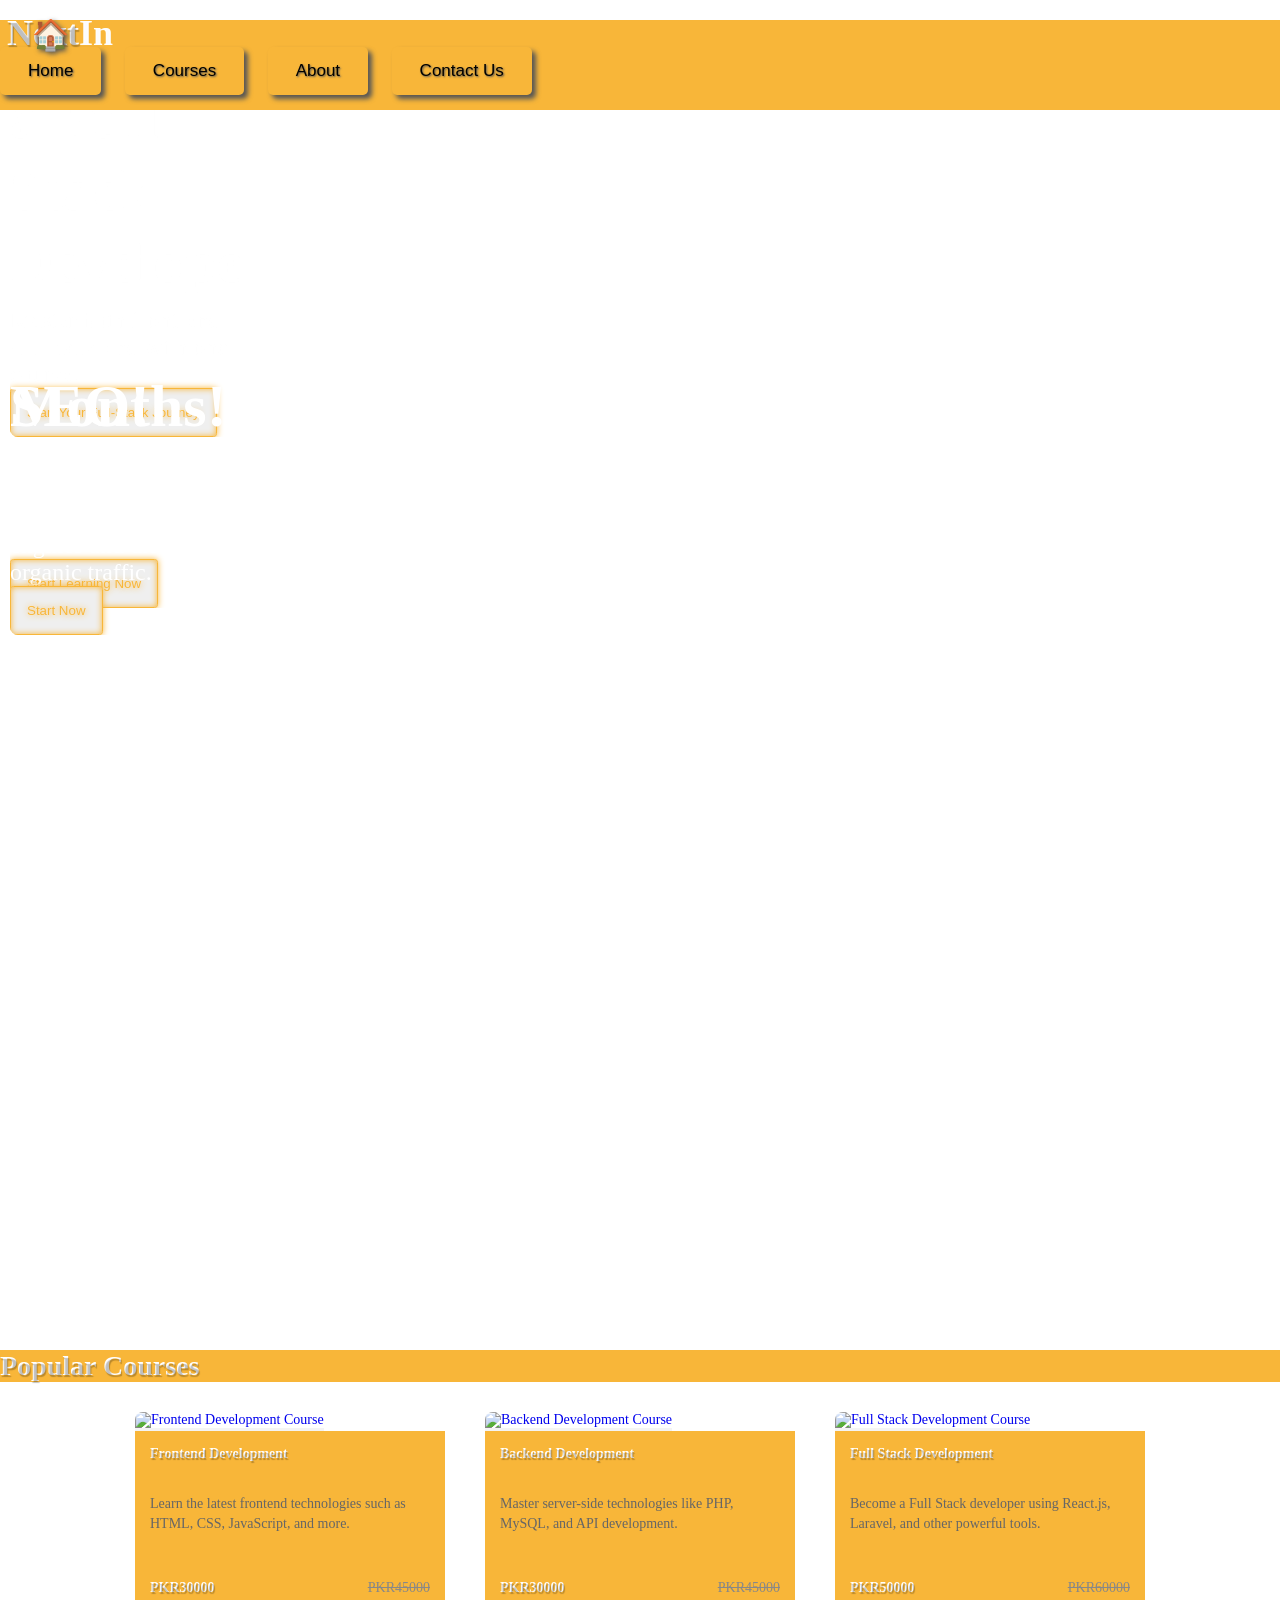
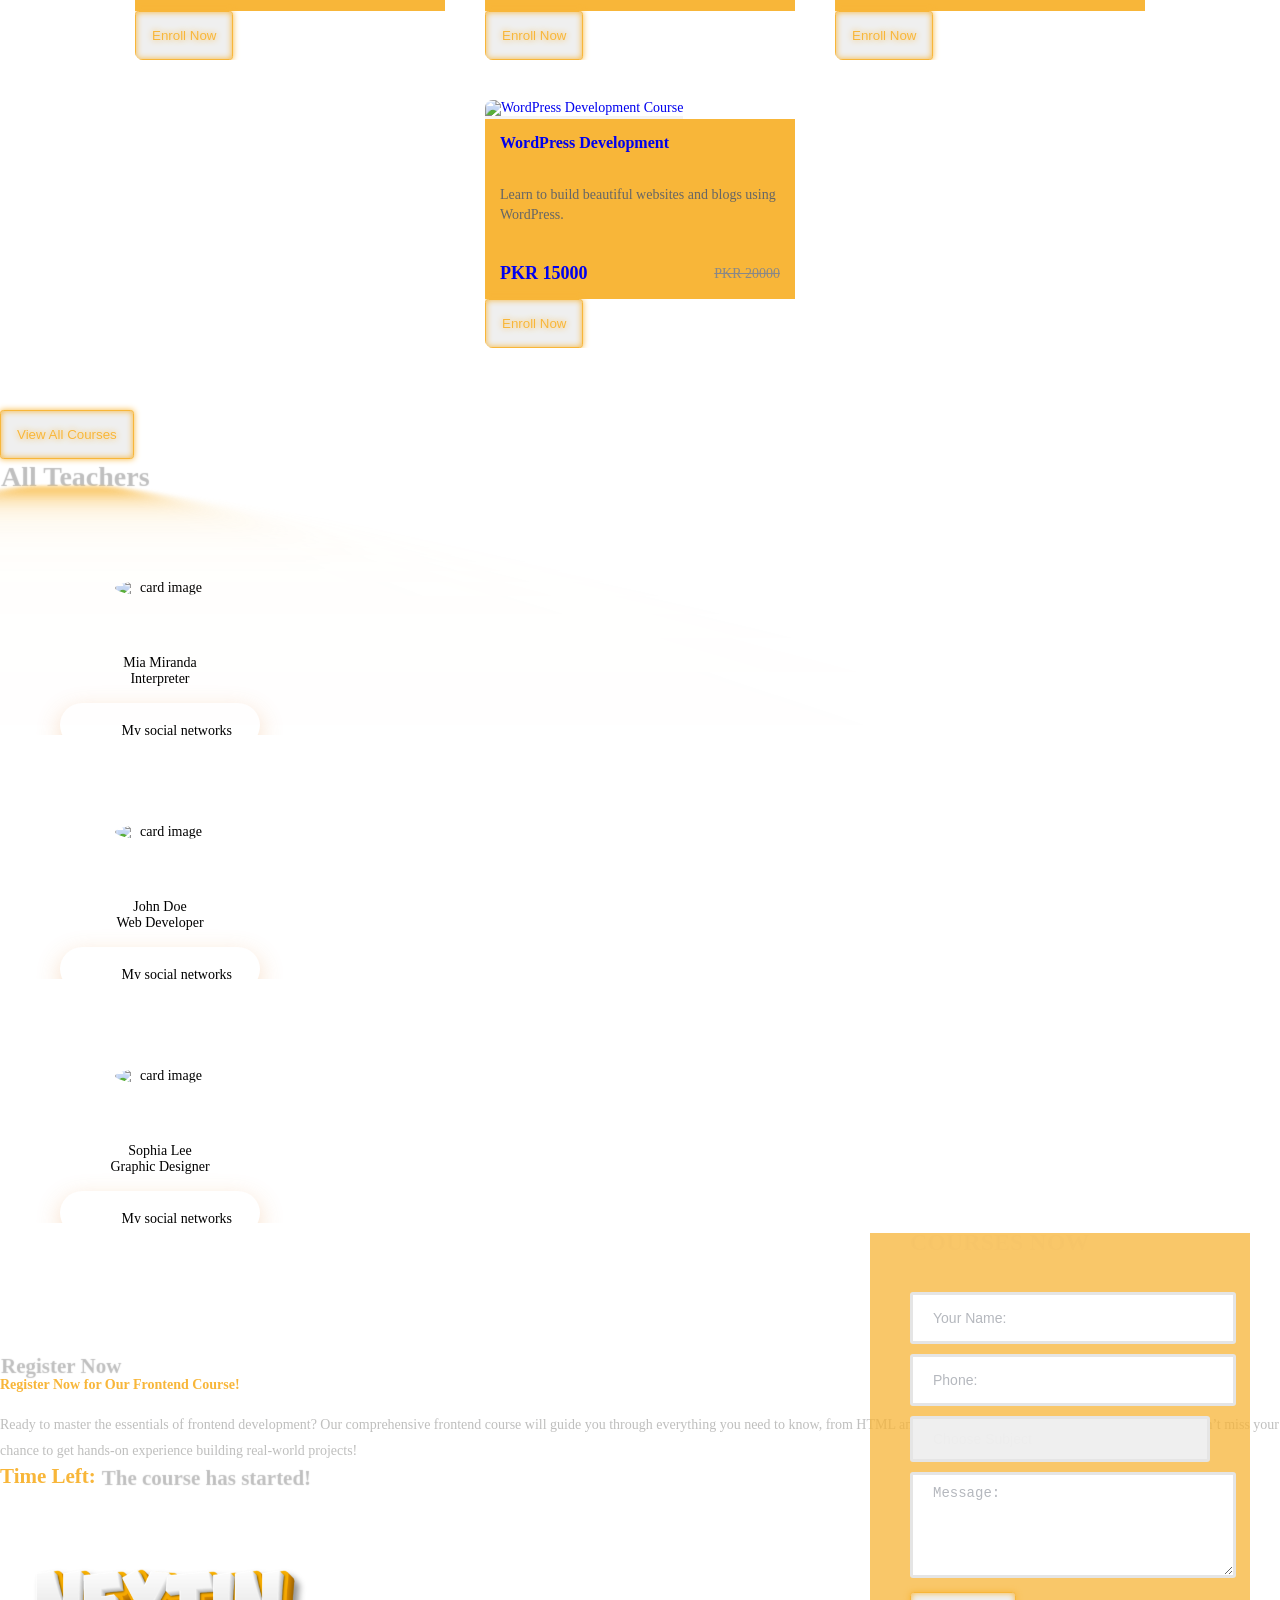
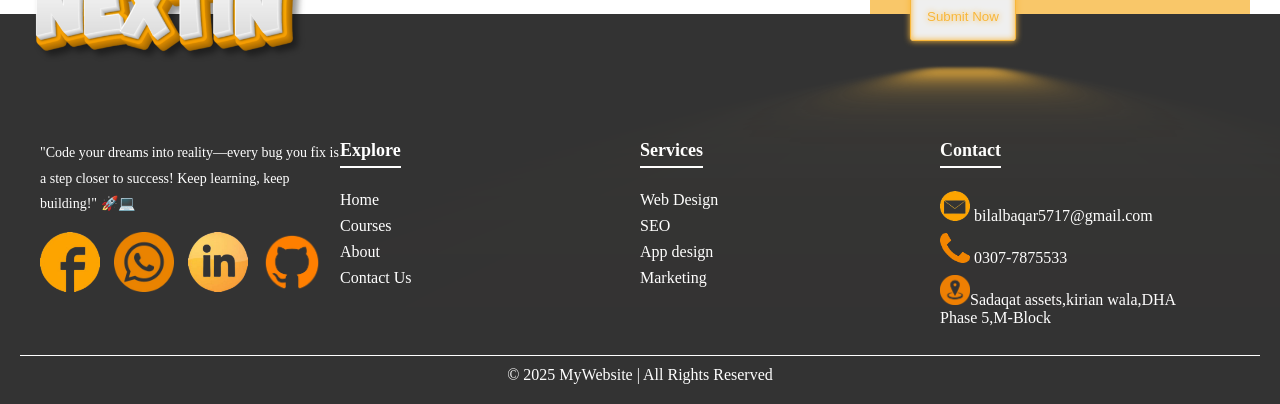
==== index.html @ 983f975b "homepage.by Ahtisham" ====
<!DOCTYPE html>
<html lang="en">
<head>
<title>Unicat</title>
<meta charset="utf-8">
<meta http-equiv="X-UA-Compatible" content="IE=edge">
<meta name="description" content="Unicat project">
<meta name="viewport" content="width=device-width, initial-scale=1">
<link rel="stylesheet" type="text/css" href="styles/bootstrap4/bootstrap.min.css">
<link href="plugins/font-awesome-4.7.0/css/font-awesome.min.css" rel="stylesheet" type="text/css">
<link rel="stylesheet" type="text/css" href="plugins/OwlCarousel2-2.2.1/owl.carousel.css">
<link rel="stylesheet" type="text/css" href="plugins/OwlCarousel2-2.2.1/owl.theme.default.css">
<link rel="stylesheet" type="text/css" href="plugins/OwlCarousel2-2.2.1/animate.css">
<link rel="stylesheet" type="text/css" href="styles/main_styles.css">
<link rel="stylesheet" type="text/css" href="styles/responsive.css">
</head>
<body>

<div class="super_container">
	<div id="preloder">
		<div class="loader"></div>
	</div>
	<!-- Header -->

	<header class="header mt-3 " >

		<!-- Header Content -->
		<div class="header_container">
			<div class="container">
				<div class="row">
					<div class="col">
						<div class="header_content d-flex flex-row align-items-center justify-content-start">
							<div class="logo_container">
								<a href="#">
									<div class="logo_text emboss">Next<span>In</span></div>
								</a>
							</div>
							<nav class="main_nav_contaner ml-auto">
								<div class="container">
									<button class="btn btn-success success show-tooltip">Home</button>
									<button class="btn btn-info info">Courses</button>
									<button class="btn btn-warning text-white warning">About</button>
									<button class="btn btn-danger danger">Contact Us</button>
									</div>
								
								<!-- Hamburger -->

						
								<!-- <div class="shopping_cart contact-btn"><i class="fa fa-phone" aria-hidden="true"></i></div> -->

								<div class="hamburger menu_mm">
									<i class="fa fa-bars menu_mm" aria-hidden="true"></i>
								</div>
							</nav>

						</div>
					</div>
				</div>
			</div>
		</div>		
	</header>
<!-- menu -->
<div class="menu d-flex flex-column align-items-end justify-content-start text-right menu_mm trans_400">
	<div class="menu_close_container"><div class="menu_close"><div></div><div></div></div></div>
	<div class="search">
		<form action="#" class="header_search_form menu_mm">
			<input type="search" class="search_input menu_mm" placeholder="Search" required="required">
			<button class="header_search_button d-flex flex-column align-items-center justify-content-center menu_mm">
				<i class="fa fa-search menu_mm" aria-hidden="true"></i>
			</button>
		</form>
	</div>
	<nav class="menu_nav">
		<ul class="menu_mm">
			<li class="menu_mm"><a href="index.html">Home</a></li>
			<li class="menu_mm"><a href="#">About</a></li>
			<li class="menu_mm"><a href="#">Courses</a></li>
			<li class="menu_mm"><a href="#">Blog</a></li>
			<li class="menu_mm"><a href="#">Page</a></li>
			<li class="menu_mm"><a href="contact.html">Contact</a></li>
		</ul>
	</nav>
</div>
<div class="home ">
	<div class="home_slider_container">
		
		<!-- Home Slider -->
		<div class="owl-carousel owl-theme home_slider">
			
			
			<!-- Home Slider Item -->
			<div class="owl-item">
				<div class="home_slider_background" style=""></div>
				<div class="home_slider_content">
					<div class="container">
						<div class="row">
							<div class="col text-center p-5 card slider-card">
								<div class="home_slider_title">Become a Full-Stack Developer!</div>
								<div class="home_slider_subtitle">Master both front-end and back-end with one course.</div>
								<div class="home_slider_form_container">
									<button class="neon-button">Start Your Full-Stack Journey</button>
								</div>
							</div>
						</div>
					</div>
				</div>
			</div>
			<div class="owl-item">
				<div class="home_slider_background" style=""></div>
				<div class="home_slider_content">
					<div class="container">
						<div class="row">
							<div class="col text-center p-5 card slider-card">
								<div class="home_slider_title">Become a Backend Developer in 3 Months!</div>
								<div class="home_slider_subtitle">Take your coding skills to the next level with our intensive backend development course.</div>
								<div class="home_slider_form_container">
									<button class="neon-button">Start Learning Now</button>
								</div>
							</div>
						</div>
					</div>
				</div>
			</div>
			<div class="owl-item">
				<div class="home_slider_background" style=""></div>
				<div class="home_slider_content">
					<div class="container ">
						<div class="row">
							<div class="col text-center p-5  card slider-card">
								<div class="home_slider_title">Increase Your Website Traffic with SEO!</div>
								<div class="home_slider_subtitle">Learn proven SEO strategies to optimize your website for search engines and drive more organic traffic.</div>
								<div class="home_slider_form_container">
									<button class="neon-button">Start Now</button>
								</div>
							</div>
						</div>
					</div>
				</div>
			</div>
		</div>
	</div>

	<!-- Home Slider Nav -->

	
	
</div>
<div class="twelve d-flex justify-content-center ">
	<h1 class=" m-5 emboss ">Popular Courses</h1>
</div>
<div class="card-wrapper">
	
    <!-- Frontend Development Card -->
    <div class="card card-course ">
      <a href="#">
        <div class="card__image">
          <img src="./images/frontend.jpg" alt="Frontend Development Course">
        </div>
        <div class="card__details">
          <h4 class="emboss">Frontend Development</h4>
          <div class="details__description">
            Learn the latest frontend technologies such as HTML, CSS, JavaScript, and more.
          </div>
          <div class="details__bottom">
            <div class="details__price">
              <h4 class="emboss">PKR30000</h4>  
              <span class="price--old">PKR45000</span>
            </div>
          </div>
        </div>
      </a>
      <div class="card__options">
        <div class="options__wishlist">
          <i class="icon fa fa-heart"></i>
        </div>
      </div>
      <button class="neon-button">Enroll Now</button>
    </div>

    <!-- Backend Development Card -->
    <div class="card card-course">
      <a href="#">
        <div class="card__image">
          <img src="./images/php.jpg" alt="Backend Development Course">
        </div>
        <div class="card__details">
          <h4 class="emboss">Backend Development</h4>
          <div class="details__description">
            Master server-side technologies like PHP, MySQL, and API development.
          </div>
          <div class="details__bottom">
            <div class="details__price">
              <h4 class="emboss">PKR30000</h4>
              <span class="price--old">PKR45000</span>
            </div>
          </div>
        </div>
      </a>
      <div class="card__options">
        <div class="options__wishlist">
          <i class="icon fa fa-heart"></i>
        </div>
      </div>
      <button class="neon-button">Enroll Now</button>
    </div>

    <!-- Full Stack Development Card -->
    <div class="card card-course">
      <a href="#">
        <div class="card__image">
          <img src="./images/laravel2.jpg" alt="Full Stack Development Course">
        </div>
        <div class="card__details">
          <h4 class="emboss">Full Stack Development</h4>
          <div class="details__description">
            Become a Full Stack developer using React.js, Laravel, and other powerful tools.
          </div>
          <div class="details__bottom">
            <div class="details__price">
              <h4 class="emboss">PKR50000</h4>
              <span class="price--old">PKR60000</span>
            </div>
          </div>
        </div>
      </a>
      <div class="card__options">
        <div class="options__wishlist">
          <i class="icon fa fa-heart"></i>
        </div>
      </div>
      <button class="neon-button">Enroll Now</button>
    </div>

    <!-- WordPress Development Card -->
    <div class="card card-course">
      <a href="#">
        <div class="card__image">
          <img src="https://kinsta.com/wp-content/uploads/2018/01/wordpress-lms-plugins-1.png" alt="WordPress Development Course">
        </div>
        <div class="card__details">
          <strong class="details__name">WordPress Development</strong>
          <div class="details__description">
            Learn to build beautiful websites and blogs using WordPress.
          </div>
          <div class="details__bottom">
            <div class="details__price">
              <span class="price">PKR 15000</span>
              <span class="price--old">PKR 20000</span>
            </div>
          </div>
        </div>
      </a>
      <div class="card__options">
        <div class="options__wishlist">
          <i class="icon fa fa-heart"></i>
        </div>
      </div>
      <button class="neon-button">Enroll Now</button>
    </div>
  </div>
  
<br><br>

  <div class="twelve-1 d-flex flex-column justify-content-center align-items-center">
	<button class="neon-button shadow--sunken mx-auto">View All Courses</button><br>
	<h1 class=" m-5 emboss">All Teachers</h1>
</div>
	<!-- Team -->
	<div class="team container d-flex justify-content-center align-items-center flex-wrape">
		
		<!-- Card 1 -->
		<div class="card-profile card" id="card-1">
			<div class="card__border">
				<img src="https://encrypted-tbn0.gstatic.com/images?q=tbn:ANd9GcQoIAQqhuDgSoKEyWwOWsjiPJjmBTekCjuMzQ&s" alt="card image" class="card__img_profile" />
			</div>
			<h3 class="card__name">Mia Miranda</h3>
			<span class="card__profession">Interpreter</span>
			<div class="card__social" id="card-social-1">
				<div class="card__social-control">
					<div class="card__social-toggle" id="card-toggle-1">
						<i class="fa fa-plus"></i>
					</div>
					<span class="card__social-text">My social networks</span>
					<ul class="card__social-list">
						<li><a href="https://www.facebook.com" target="_blank" class="card__social-link">
							<i class="fa fa-facebook"></i>
						</a></li>
						<li><a href="https://www.github.com" target="_blank" class="card__social-link">
							<i class="fa fa-github"></i>
						</a></li>
						<li><a href="https://www.linkedin.com" target="_blank" class="card__social-link">
							<i class="fa fa-linkedin"></i>
						</a></li>
					</ul>
				</div>
			</div>
		</div>
	
		<!-- Card 2 -->
		<div class="card-profile card" id="card-2">
			<div class="card__border">
				<img src="https://encrypted-tbn0.gstatic.com/images?q=tbn:ANd9GcQoIAQqhuDgSoKEyWwOWsjiPJjmBTekCjuMzQ&s" alt="card image" class="card__img_profile" />
			</div>
			<h3 class="card__name">John Doe</h3>
			<span class="card__profession">Web Developer</span>
			<div class="card__social" id="card-social-2">
				<div class="card__social-control">
					<div class="card__social-toggle" id="card-toggle-2">
						<i class="fa fa-plus"></i>
					</div>
					<span class="card__social-text">My social networks</span>
					<ul class="card__social-list">
						<li><a href="https://www.facebook.com" target="_blank" class="card__social-link">
							<i class="fa fa-facebook"></i>
						</a></li>
						<li><a href="https://www.github.com" target="_blank" class="card__social-link">
							<i class="fa fa-github"></i>
						</a></li>
						<li><a href="https://www.linkedin.com" target="_blank" class="card__social-link">
							<i class="fa fa-linkedin"></i>
						</a></li>
					</ul>
				</div>
			</div>
		</div>
	
		<!-- Card 3 -->
		<div class="card-profile card" id="card-3">
			<div class="card__border">
				<img src="https://encrypted-tbn0.gstatic.com/images?q=tbn:ANd9GcQoIAQqhuDgSoKEyWwOWsjiPJjmBTekCjuMzQ&s" alt="card image" class="card__img_profile" />
			</div>
			<h3 class="card__name">Sophia Lee</h3>
			<span class="card__profession">Graphic Designer</span>
			<div class="card__social" id="card-social-3">
				<div class="card__social-control">
					<div class="card__social-toggle" id="card-toggle-3">
						<i class="fa fa-plus"></i>
					</div>
					<span class="card__social-text">My social networks</span>
					<ul class="card__social-list">
						<li><a href="https://www.facebook.com" target="_blank" class="card__social-link">
							<i class="fa fa-facebook"></i>
						</a></li>
						<li><a href="https://www.github.com" target="_blank" class="card__social-link">
							<i class="fa fa-github"></i>
						</a></li>
						<li><a href="https://www.linkedin.com" target="_blank" class="card__social-link">
							<i class="fa fa-linkedin"></i>
						</a></li>
					</ul>
				</div>
			</div>
		</div>
	</div>
		<!-- Counter -->

		<div class="counter mt-4">
			
			<div class="container">
				<div class="row">
					<div class="col-lg-6">
						<div class="counter_content">
							<h2 class="emboss">Register Now</h2>
							<h4 class="counter_title">Register Now for Our Frontend Course!</h4>
							<div class="counter_text">
								<p>Ready to master the essentials of frontend development? Our comprehensive frontend course will guide you through everything you need to know, from HTML and CSS basics to advanced JavaScript techniques.

									Don’t miss your chance to get hands-on experience building real-world projects!</p>
							</div>
		
							<div class="timer-container">
								<div class="timer">
									<h2 class="counter_title">Time Left: <span id="countdown" class="emboss"></span> </h2>
								</div>
							</div>
						</div>
		
					</div>
				</div>
		
				<!-- Counter Form -->
				<div class="counter_form emboss">
					<div class="row fill_height">
						<div class="col fill_height">
							<form class="counter_form_content d-flex flex-column align-items-center justify-content-center" action="#">
								<div class="counter_form_title">Courses Now</div>
								<input type="text" class="counter_input" placeholder="Your Name:" required="required">
								<input type="tel" class="counter_input" placeholder="Phone:" required="required">
								<select name="counter_select" id="counter_select" class="counter_input counter_options">
									<option>Choose Subject</option>
									<option>Frontend(basic)</option>
									<option>Frontend(React.js)</option>
									<option>Backend(Basic)</option>
									<option>Backend(Laravel)</option>
									<option>Database</option>
									<option>Javascript</option>
									<option>Wordpress</option>
									<option>Full-Stack Developement</option>
									<option>Flutter</option>
									<option>Seo</option>
								</select>
								<textarea class="counter_input counter_text_input" placeholder="Message:" required="required"></textarea>
								<button type="submit"  class="neon-button w-100">Submit Now</button>
							</form>
						</div>
					</div>
				</div>
		
			</div>
		</div>
		
	
	<!-- Footer -->

<footer class="footer">
        <div class="logo">
			<img src="./images/logo1.png" alt="">
		</div>

        <div class="footer-container">
            <!-- Logo & Social Media -->
            <div class="footer-column">
             <p>"Code your dreams into reality—every bug you fix is a step closer to success! Keep learning, keep building!" 🚀💻</p>
			 <div class="social-icons d-flex align-items-center">
				<a href="#" class="social-link"><img src="./images/fb-removebg-preview (1).png" alt="" class="social-img"></a>
				<a href="#" class="social-link"><img src="./images/what.png" alt="" class="social-img"></a>
				<a href="#" class="social-link"><img src="./images/linked.png" alt="" class="social-img"></a>
				<a href="#" class="social-link"><img src="./images/git.png" alt="" class="social-img"></a>
			</div>
			
            </div>

            <!-- Explore -->
            <div class="footer-column">
                <h3>Explore</h3>
                <ul>
                    <li><a href="#">Home</a></li>
                    <li><a href="#">Courses</a></li>
                    <li><a href="#">About</a></li>
                    <li><a href="#">Contact Us</a></li>
                </ul>
            </div>

            <!-- Services -->
            <div class="footer-column">
                <h3>Services</h3>
                <ul>
                    <li><a href="#">Web Design</a></li>
                    <li><a href="#">SEO</a></li>
                    <li><a href="#">App design</a></li>
                    <li><a href="#">Marketing</a></li>
                </ul>
            </div>

            <!-- Contact -->
            <div class="footer-column">
                <h3>Contact</h3>
                <ul class="">
                    <li><img src="./images/email-removebg-preview.png" alt="" class="small mx-3 "> bilalbaqar5717@gmail.com</li>
                    <li><img src="./images/203-2038341_phone-png-phone-icon-orange-png.png" alt="" class="small  mx-3"> 0307-7875533</li>
                    <li><img src="./images/207-2072661_jpg-free-stock-location-clipart-office-address-orange-removebg-preview.png" alt="" class="small mx-3 "><span>Sadaqat assets,kirian wala,DHA <br class="br"> Phase 5,M-Block</span></p></li>
                </ul>
            </div>
        </div>

        <div class="footer-bottom">
            © 2025 MyWebsite | All Rights Reserved
        </div>
    </footer>
</div>

<script src="js/jquery-3.2.1.min.js"></script>
<script src="styles/bootstrap4/popper.js"></script>
<script src="styles/bootstrap4/bootstrap.min.js"></script>
<script src="plugins/greensock/TweenMax.min.js"></script>
<script src="plugins/greensock/TimelineMax.min.js"></script>
<script src="plugins/scrollmagic/ScrollMagic.min.js"></script>
<script src="plugins/greensock/animation.gsap.min.js"></script>
<script src="plugins/greensock/ScrollToPlugin.min.js"></script>
<script src="plugins/OwlCarousel2-2.2.1/owl.carousel.js"></script>
<script src="plugins/easing/easing.js"></script>
<script src="plugins/parallax-js-master/parallax.min.js"></script>
<script src="js/custom.js"></script>
<script>
    document.addEventListener("DOMContentLoaded", () => {
        const toggles = document.querySelectorAll(".card__social-toggle");

        toggles.forEach(toggle => {
            toggle.addEventListener("click", () => {
                const cardId = toggle.id.split("-")[2]; // Extract the card number from the toggle's id
                const social = document.getElementById(`card-social-${cardId}`);

                // Toggle the display of the social links
                social.classList.toggle("animation");
            });
        });
    });
</script>
<script>
	// Countdown Timer Script
	const countdownElement = document.getElementById("countdown");

	// Set the date for the course start
	const courseStartDate = new Date("Feb 20, 2025 09:00:00").getTime();

	// Update the countdown every second
	const interval = setInterval(function() {
		const now = new Date().getTime();
		const distance = courseStartDate - now;

		// Time calculations
		const days = Math.floor(distance / (1000 * 60 * 60 * 24));
		const hours = Math.floor((distance % (1000 * 60 * 60 * 24)) / (1000 * 60 * 60));
		const minutes = Math.floor((distance % (1000 * 60 * 60)) / (1000 * 60));
		const seconds = Math.floor((distance % (1000 * 60)) / 1000);

		countdownElement.innerHTML = `${days}d / ${hours}h / ${minutes}m / ${seconds}s`;

		// If the countdown is over, display a message
		if (distance < 0) {
			clearInterval(interval);
			countdownElement.innerHTML = "The course has started!";
		}
	}, 1000);
</script>


</body>
</html>
---- styles/main_styles.css ----
@charset "utf-8";
/* CSS Document */

/******************************

[Table of Contents]

1. Fonts
2. Body and some general stuff
3. Header
	3.1 Top Bar
	3.2 Header Content
	3.3 Logo
	3.4 Main Nav
	3.5 Hamburger
4. Menu
5. Section
6. Home
7. Features
8. Courses
9. Counter
10. Events
11. Team
12. News
13. Newsletter
14. Footer



******************************/
/*********************************
2. Body and some general stuff
*********************************/


:root {
	--primary-new:#ff7025;
	--primary:#ff7025;
	--primary-light: #f8b639;
	--primary-dark:white;
	
	--grey-2:#c3c1c6;
	--grey-3:#b1b1b1;
	--grey-4:#9baacf;
	--white:#fff;
	--gray-fade-1:fade_out($grey-1, 0.1);
	--grey-fade-2: fade_out($grey-2, 0.1);
	--primary: var(--primary);
	--background:var(--grey-1);
}

/* :root {
	--shiny-cta-bg: #000000;
	--shiny-cta-bg-subtle: #1a1818;
	--shiny-cta-fg: #ffffff;
	--shiny-cta-highlight: blue;
	--shiny-cta-highlight-subtle: #8484ff;
	--primary-color:#4626D6;
	--bg-one:hsla(29, 75%, 56%, 0.3);
	--secondary-color:#3680CC;
	--tertiary-color:#545769;
	--bg-color:#F6C461;
  } */

  /* button */
  
@property --gradient-angle {
	syntax: "<angle>";
	initial-value: 0deg;
	inherits: false;
  }
  
  @property --gradient-angle-offset {
	syntax: "<angle>";
	initial-value: 0deg;
	inherits: false;
  }
  
  @property --gradient-percent {
	syntax: "<percentage>";
	initial-value: 5%;
	inherits: false;
  }
  
  @property --gradient-shine {
	syntax: "<color>";
	initial-value: white;
	inherits: false;
  }
  .btn {
    border: none;
    padding: 14px 28px;
    border-radius: 5px;
    font-size: 17px;
    text-shadow: 1px 1px 2px #555;
    margin-right: 20px;
    cursor: pointer;
    position: relative; /* Dit is nodig voor de tooltip */
    box-shadow: 4px 4px 5px #555;
  }
  
  .btn::after,.btn-info::after,.btn-warning::after,.btn-danger::after,.btn-success::after {
    font-size: 30px;
    text-shadow: 2px 2px 5px #555;
    position: absolute;
    bottom: 80%; /* Positioneer boven de knop */
    left: 50%;
    transform: translateX(-50%);
    background-color: none;
    padding: 5px 10px;
    border-radius: 5px;
    white-space: nowrap;
    opacity: 0;
    visibility: hidden;
    transition: opacity 0.3s;
    z-index: 1;
  }

  .btn-success::after {
    content: "🏠";
  }

  .btn-info::after {
    content: "📚";
  }

  .btn-warning::after {
    content: "ℹ️";
  }

  .btn-danger::after {
    content: "📞";
  }


  .btn:hover::after,.btn-info:hover::after,.btn-warning:hover::after,.btn-danger:hover::after,.btn-success:hover::after, .btn.show-tooltip::after {
    opacity: 1;
    visibility: visible;
  }
  
  .btn:hover::after {
    opacity: 1;
    visibility: visible;
  }
  
  .btn {background-color: var(--gray-fade-1);} /* Green */
  .btn:hover {background-color: var(--grey-1);}

  
.neon-button {
	color: var(--primary-light);
	display: inline-block;
	cursor: pointer;
	text-decoration: none;
	border: var(--primary-light) .125em solid;
	padding: 16px;
	border-radius: 0.25em;
	text-shadow: 
	  0 0 0.125em hsl(0 0% 100% / 0.3),
	  0 0 0.45em currentColor;
	box-shadow:
	  inset 0 0 0.5em 0 var(--primary-light),
	  0 0 0.5em 0 var(--primary-light);
	position: relative;
  /*   transition: background-color 100ms linear; */
  }
  
  .neon-button::before {
	pointer-events: none;
	content: '';
	position: absolute;
	background: var(--primary-light);
	top: 120%;
	left: 0;
	width: 100%;
	height: 100%;
	
	transform: perspective(1em) rotateX(40deg) scale(1, 0.35);
	filter: blur(1em);
	opacity: 0.7;
  }
  
  .neon-button:hover, .neon-button:focus {
  /*   background: var(--); */
	text-shadow: none;
  }
  
  .neon-button::after {
	content: '';
	position: absolute;
	top: 0;
	left: 0;
	right: 0;
	bottom: 0;
	box-shadow: 0 0 2em 0.5em var(--primary-light);
	background-color: var(--primary-light);
	z-index: -1;
	opacity: 0;
	transition: opacity 100ms linear;
  }
  
  .neon-button:hover::before, .neon-button:focus::before {
	opacity: 1;
  }
  .neon-button:hover::after, .neon-button:focus::after {
	opacity: 1;
  }
 
  
*
{
	margin: 0;
	padding: 0;
	-webkit-font-smoothing: antialiased;
	-webkit-text-shadow: rgba(0,0,0,.01) 0 0 1px;
	text-shadow: rgba(0,0,0,.01) 0 0 1px;
}
body
{
	font-family: "Baloo Thambi 2", cursive !important;
	font-size: 14px;
	font-weight: 400;
	background-color: var(--background);
}
/* shadow */
.shadow {
	&--outset,
	&--raised,
	&--inset,
	&--sunken,
	&--ridge {
		padding: 1rem 1.5rem;
		background: var(--background);
		cursor: default;
		user-select: none;
		max-width: 100%;

		@media screen and (min-width: 30em) {
			padding: 1rem 3rem;
		}
	}

	&--outset {
		box-shadow: outset-shadow();
	}

	&--raised {
		box-shadow: raised-shadow();
	}

	&--inset {
		box-shadow: inset-shadow();
	}

	&--sunken {
		box-shadow: sunken-shadow();
	}

	&--ridge {
		box-shadow: ridge-shadow();
	}
}
div
{
	display: block;
	position: relative;
	-webkit-box-sizing: border-box;
    -moz-box-sizing: border-box;
    box-sizing: border-box;
}
ul
{
	list-style: none;
	margin-bottom: 0px;
}
p
{
	font-size: 14px;
	line-height: 1.85;
	font-weight: 400;
	color: var(--shiny-cta-fg);
	-webkit-font-smoothing: antialiased;
	-webkit-text-shadow: rgba(0,0,0,.01) 0 0 1px;
	text-shadow: var(--shiny-cta-highlight-subtle);
}

a, a:hover, a:visited, a:active, a:link
{
	text-decoration: none;
	-webkit-font-smoothing: antialiased;
	-webkit-text-shadow: rgba(0,0,0,.01) 0 0 1px;
	text-shadow: rgba(0,0,0,.01) 0 0 1px;
}
p a:active
{
	position: relative;
	color: #FF6347;
}
/* text Modifiers */
.emboss {
	background: var(--white);
	background-clip: text;
	color: transparent;
	text-shadow: rgba(0, 0, 0, 0.25) 1px 2px 1px;
}

.form-control
{
	color: var(--secondary-color);
}
section
{
	display: block;
	position: relative;
	box-sizing: border-box;
}
.clear
{
	clear: both;
}
.clearfix::before, .clearfix::after
{
	content: "";
	display: table;
}
.clearfix::after
{
	clear: both;
}
.clearfix
{
	zoom: 1;
}
.float_left
{
	float: left;
}
.float_right
{
	float: right;
}
.trans_200
{
	-webkit-transition: all 200ms ease;
	-moz-transition: all 200ms ease;
	-ms-transition: all 200ms ease;
	-o-transition: all 200ms ease;
	transition: all 200ms ease;
}
.trans_300
{
	-webkit-transition: all 300ms ease;
	-moz-transition: all 300ms ease;
	-ms-transition: all 300ms ease;
	-o-transition: all 300ms ease;
	transition: all 300ms ease;
}
.trans_400
{
	-webkit-transition: all 400ms ease;
	-moz-transition: all 400ms ease;
	-ms-transition: all 400ms ease;
	-o-transition: all 400ms ease;
	transition: all 400ms ease;
}
.trans_500
{
	-webkit-transition: all 500ms ease;
	-moz-transition: all 500ms ease;
	-ms-transition: all 500ms ease;
	-o-transition: all 500ms ease;
	transition: all 500ms ease;
}
.fill_height
{
	height: 100%;
}
.super_container
{
	width: 100%;
	overflow: hidden;
}
.prlx_parent
{
	overflow: hidden;
}
.prlx
{
	height: 130% !important;
}
.parallax-window
{
    min-height: 400px;
    background: transparent;
}
.nopadding
{
	padding: 0px !important;
}


/* preloader */


#preloder {
	position: fixed;
	width: 100%;
	height: 100%;
	top: 0;
	left: 0;
	z-index: 999999;
	background: var(--shiny-cta-bg);
}

.loader {
	width: 40px;
	height: 40px;
	position: absolute;
	top: 50%;
	left: 50%;
	margin-top: -13px;
	margin-left: -13px;
	border-radius: 60px;
	animation: loader 0.8s linear infinite;
	-webkit-animation: loader 0.8s linear infinite;
}

@keyframes loader {
	0% {
		-webkit-transform: rotate(0deg);
		transform: rotate(0deg);
		border: 4px solid #f44336;
		border-left-color: transparent;
	}
	50% {
		-webkit-transform: rotate(180deg);
		transform: rotate(180deg);
		border: 4px solid #673ab7;
		border-left-color: transparent;
	}
	100% {
		-webkit-transform: rotate(360deg);
		transform: rotate(360deg);
		border: 4px solid #f44336;
		border-left-color: transparent;
	}
}

@-webkit-keyframes loader {
	0% {
		-webkit-transform: rotate(0deg);
		border: 4px solid #f44336;
		border-left-color: transparent;
	}
	50% {
		-webkit-transform: rotate(180deg);
		border: 4px solid #673ab7;
		border-left-color: transparent;
	}
	100% {
		-webkit-transform: rotate(360deg);
		border: 4px solid #f44336;
		border-left-color: transparent;
	}
}
/*********************************
3. Header
*********************************/

.header
{
	position:fixed;
	top: 20px;
	left: 0;
	width: 100%;
	z-index: 100;
	background-color: var(--primary-light);
	box-shadow: 0px 5px 20px var(--bg-one);
	-webkit-transition: all 200ms ease;
	-moz-transition: all 200ms ease;
	-ms-transition: all 200ms ease;
	-o-transition: all 200ms ease;
	transition: all 200ms ease;
}
.header.scrolled
{
	top: -40px;
}

/*********************************
3.1 Top Bar
*********************************/
.top_bar {
	background-color: var(--grey-3);
	padding: 10px 0;
	overflow: hidden;
	width: 100%;
	color:var(--primary);
	
}

/* Marquee content style */
.marquee-content {
	display: inline-flex;
	animation: scroll-left 25s linear infinite;
	white-space: nowrap;
}

/* Animation for scrolling effect */
@keyframes scroll-left {
	from {
		transform: translateX(100%);
	}
	to {
		transform: translateX(-100%);
	}
}

/* Styling for icons and contact text */
.contact-item {
	margin-right: 30px;
	font-size: 18px;
	display: inline-flex;
	align-items: center;
}

.contact-item i {
	margin-right: 10px;
	font-size: 22px;
}

/*********************************
3.2 Header Content
*********************************/

.header_container
{
	width: 100%;
	background: var(--bg-one);
}
.header_content
{
	height: 90px;
	-webkit-transition: all 200ms ease;
	-moz-transition: all 200ms ease;
	-ms-transition: all 200ms ease;
	-o-transition: all 200ms ease;
	transition: all 200ms ease;
}
.header.scrolled .header_content
{
	height: 80px;
}

/*********************************
3.3 Logo
*********************************/

.logo,
.logo_text
{
	display: inline-block;
}
.logo
{
	width: 60px;
	height: 60px;
	-webkit-transition: all 200ms ease;
	-moz-transition: all 200ms ease;
	-ms-transition: all 200ms ease;
	-o-transition: all 200ms ease;
	transition: all 200ms ease;
}
.logo img
{
	max-width: 100%;
}
.logo_text
{
	font-size: 36px;
	font-weight: 700;
	line-height: 0.75;
	vertical-align: middle;
	margin-left: 7px;
	-webkit-transition: all 200ms ease;
	-moz-transition: all 200ms ease;
	-ms-transition: all 200ms ease;
	-o-transition: all 200ms ease;
	transition: all 200ms ease;
}
.logo_text span
{
	color: var(--shiny-cta-bg-subtle);
}
.header.scrolled .logo
{
	width: 40px;
	height: 40px;
}
.header.scrolled .logo_text
{
	font-size: 24px;
}

/*********************************
3.4 Main Nav
*********************************/

.main_nav,
.search_button,
.shopping_cart
{
	display: inline-block;
}
.main_nav li
{
	display: inline-block;
	position: relative;
}
.main_nav li:not(:last-child)
{
	margin-right: 44px;
}
.main_nav li a
{
	font-size: 18px;
	font-weight: 500;
	color: var(--shiny-cta-fg);
	-webkit-transition: all 200ms ease;
	-moz-transition: all 200ms ease;
	-ms-transition: all 200ms ease;
	-o-transition: all 200ms ease;
	transition: all 200ms ease;
}
.main_nav li a:hover,
.main_nav li.active a
{
	color: var(--bg-color);
}
.main_nav li.active::after
{
	display: block;
	position: absolute;
	bottom: -2px;
	left: 0;
	width: 100%;
	height: 2px;
	background: var(--shiny-cta-highlight-subtle);
	content: '';
}
.search_button
{
	margin-left: 46px;
	cursor: pointer;
}
.shopping_cart
{
	margin-left: 23px;
	cursor: pointer;
}
.search_button i,
.shopping_cart i
{
	font-size: 18px;
	color: #181818;
	-webkit-transition: all 200ms ease;
	-moz-transition: all 200ms ease;
	-ms-transition: all 200ms ease;
	-o-transition: all 200ms ease;
	transition: all 200ms ease;
}
.search_button:hover i,
.shopping_cart:hover i
{
	color: #14bdee;
}
.header_search_form
{
	display: block;
	position: relative;
	width: 40%;
}
.header_search_container
{
	position: absolute;
	bottom: 0px;
	left: 0px;
	width: 100%;
	background: #14bdee;
	z-index: -1;
	opacity: 0;
	-webkit-transition: all 400ms ease;
	-moz-transition: all 400ms ease;
	-ms-transition: all 400ms ease;
	-o-transition: all 400ms ease;
	transition: all 400ms ease;
}
.header_search_container.active
{
	bottom: -73px;
	opacity: 1;
}
.header_search_content
{
	width: 100%;
	height: 73px;
}
.search_input
{
	width: 100%;
	height: 40px;
	border: none;
	outline: none;
	padding-left: 20px;
}
.header_search_button
{
	position: absolute;
	top: 0;
	right: 0;
	width: 40px;
	height: 100%;
	border: none;
	outline: none;
	cursor: pointer;
}

/*********************************
3.5 Hamburger
*********************************/

.hamburger_container
{

}
.hamburger
{
	display: none;
	cursor: pointer;
}
.hamburger i
{
	font-size: 20px;
	color: var(--primary-light);
	-webkit-transition: all 200ms ease;
	-moz-transition: all 200ms ease;
	-ms-transition: all 200ms ease;
	-o-transition: all 200ms ease;
	transition: all 200ms ease;
}
.hamburger:hover i
{
	color: var(--shiny-cta-bg-subtle);
}

/*********************************
4. Menu
*********************************/

.menu
{
	position: fixed;
	top: 0;
	right: -400px;
	width: 400px;
	height: 100vh;
	background: var(--background);
	z-index: 101;
	padding-right: 60px;
	padding-top: 87px;
	padding-left: 50px;
}
.menu .logo a
{
	color: var(--primary-dark);
}
.menu.active
{
	right: 0;
}
.menu_close_container
{
	position: absolute;
	top: 30px;
	right: 60px;
	width: 18px;
	height: 18px;
	transform-origin: center center;
	-webkit-transform: rotate(45deg);
	-moz-transform: rotate(45deg);
	-ms-transform: rotate(45deg);
	-o-transform: rotate(45deg);
	transform: rotate(45deg);
	cursor: pointer;
}
.menu_close
{
	width: 100%;
	height: 100%;
	transform-style: preserve-3D;
}
.menu_close div
{
	width: 100%;
	height: 2px;
	background: var(--primary-dark);
	top: 8px;
	-webkit-transition: all 200ms ease;
	-moz-transition: all 200ms ease;
	-ms-transition: all 200ms ease;
	-o-transition: all 200ms ease;
	transition: all 200ms ease;
}
.menu_close div:last-of-type
{
	-webkit-transform: rotate(90deg) translateX(-2px);
	-moz-transform: rotate(90deg) translateX(-2px);
	-ms-transform: rotate(90deg) translateX(-2px);
	-o-transform: rotate(90deg) translateX(-2px);
	transform: rotate(90deg) translateX(-2px);
	transform-origin: center;
}
.menu_close:hover div
{
	background: red;
}
.menu .logo
{
	margin-bottom: 60px;
}
.menu_nav ul li
{
	margin-bottom: 9px;
}
.menu_nav ul li a
{
	font-size: 14px;
	text-transform: uppercase;
	color: #ff4c00;
	font-weight: 700;
	letter-spacing: 0.1em;
	-webkit-transition: all 200ms ease;
	-moz-transition: all 200ms ease;
	-ms-transition: all 200ms ease;
	-o-transition: all 200ms ease;
	transition: all 200ms ease;
}
.menu_nav ul li a:hover
{
	color: #f8b639;
}
.menu .search
{
	width: 100%;
	margin-bottom: 67px;
}
.search
{
	display: inline-block;
	width: 400px;
	-webkit-transform: translateY(2px);
	-moz-transform: translateY(2px);
	-ms-transform: translateY(2px);
	-o-transform: translateY(2px);
	transform: translateY(2px);
}
.menu .header_search_form
{
	width: 100%;
}
.search form
{
	position: relative;
}
.menu .search_input
{
	width: 100%;
	height: 40px;
	background: rgba(0,0,0,0.1);
	border-radius: 3px;
	border: none;
	outline: none;
	padding-left: 15px;
	color: var(--primary-dark);
}
.menu .search_input::-webkit-input-placeholder
{
	font-size: 14px !important;
	font-weight: 400 !important;
	color: rgba(0,0,0,0.4) !important;
}
.menu .search_input:-moz-placeholder
{
	font-size: 14px !important;
	font-weight: 400 !important;
	color: rgba(0,0,0,0.4) !important;
}
.menu .search_input::-moz-placeholder
{
	font-size: 14px !important;
	font-weight: 400 !important;
	color: rgba(0,0,0,0.4) !important;
} 
.menu .search_input:-ms-input-placeholder
{ 
	font-size: 14px !important;
	font-weight: 400 !important;
	color: rgba(0,0,0,0.4) !important;
}
.menu .search_input::input-placeholder
{


	font-size: 14px !important;
	font-weight: 400 !important;
	color: rgba(0,0,0,0.4) !important;
}

/*********************************
5. Section
*********************************/

.section_title_container
{
	max-width: 600px;
	margin: 0 auto;
}
.section_title
{
	line-height: 1.2;
}
.section_subtitle
{
	line-height: 1.85;
	margin-top: 14px;
}
.section_background
{
	position: absolute;
	top: 0;
	left: 0;
	width: 100%;
	height: 100%;
}

/* banner */

.home
{
	width: 100%;
	height: 150vh;
	
}
.home_slider_container
{
	width: 100%;
	height: 100%;
}
.home_slider
{
	width: 100%;
	height: 100%;
	background-image: url("https://wallpaperaccess.com/full/3239480.jpg");
background-size: contain;
background-repeat: no-repeat;
}
.home_slider_content
{
	position: absolute;
	top: 41%;
	left: 0;
	width: 100%;
	height: auto;
}
.home_slider_title
{
	font-size: 60px;
	font-weight: 700;
	line-height: 1.2;
	color: var(--primary-dark);
}
.home_slider_subtitle
{
	font-size: 24px;
	color: white;
	margin-top: 9px;
}

/*********************************
8. Courses
*********************************/

.card-wrapper {
	display: flex;
	gap: 20px;
	justify-content: center;
	padding: 20px;
	flex-wrap: wrap;
	background-size: cover;
	background-image: url("https://c8.alamy.com/comp/2B6Y2PE/abstract-yellow-technology-background-binary-computer-code-programming-coding-hacker-concept-2B6Y2PE.jpg");
	
	background-attachment: fixed;
  }
  
  .card {
	width: 230px;
	background-color: var(--grey-1) ;
	box-shadow: 5px 4px 12px var(--primary) inset;
	border-radius: 8px;
	overflow: hidden;
	margin-left: 10px;
	position: relative;
	transition: transform 0.3s ease, box-shadow 0.3s ease;
	margin: 10px;
	text-shadow:  3px 4px var(--primary-light);
  }
  
  .card:hover {
	transform: translateY(-5px);
	box-shadow: 0 8px 20px var(--primary-light);
  }
  
  .card__image img {
	width: 100%;
	height: 130px;
	object-fit: cover;
	border-bottom: 3px solid #f4f4f4;
  }
  .card-course{
	width: 25%;
  }
  .card__details {
	padding: 15px;
	display: flex;
	flex-direction: column;
	justify-content: space-between;
	background-color: var(--primary-light);
	height: 180px;
  }
  
  .details__name {
	font-size: 16px;
	font-weight: 600;
	color: var(--primary);
	margin-bottom: 10px;
  }
  
  .details__description {
	font-size: 14px;
	color: #666;
	margin-bottom: 15px;
	line-height: 1.4;
  }
  
  .details__price {
	display: flex;
	justify-content: space-between;
	align-items: center;
  }
  
  .price {
	font-size: 18px;
	color: var(--shiny-cta-highlight);
	font-weight: bold;
  }
  
  .price--old {
	font-size: 14px;
	color: #888;
	text-decoration: line-through;
  }
  
  .card__options {
	position: absolute;
	top: 10px;
	right: 10px;
	z-index: 1;
  }
  
  .options__wishlist {
	position: relative;
	cursor: pointer;
  }
  
  .icon {
	font-size: 20px;
	color: #ff4d4d;
	transition: color 0.3s ease;
  }
  
  .options__wishlist.active .icon {
	color: #ff0000;
  }
  .twelve{
	background-color: #f8b639;
  }
  .card card-course{
	background-color: #ffb600;
  }
 
  
/* Register Now Form */


/*********************************
11. Team
*********************************/
  .team{
	flex-wrap: wrap;
  }

  .card-profile {
	position: relative;
	width: 300px;
	background-color: var(--shiny-cta-bg-subtle);
	padding: 2rem 2rem 3rem;
	border-radius: 1.5rem;
	text-align: center;
	color: var(--shiny-cta-fg);
	box-shadow: 0 4px 16px var(--shiny-cta-highlight-subtle);
  }
  
  .card__img_profile {
	width: 96px;
	border-radius: 50%;
	margin: 10px;
  }
  
  .card__border {
	width: 110px;
	height: 110px;
	border: 2px solid var(--first-color);
	border-radius: 50%;
	display: grid;
	place-items: center;
	margin: 0 auto 0.75rem;
  }
  
  .card__name {
	color: var(--first-color);
	font-size: var(--h3-font-size);
	font-weight: 500;
  }
  
  .card__profession {
	color: var(--text-color);
	font-size: var(--smaller-font-size);
	font-weight: 500;
  }
  
  .card__social {
	width: 200px;
	background-color: var(--first-color);
	padding: 0.75rem;
	border-radius: 3rem;
	text-align: initial;
	box-shadow: 0 8px 24px hsla(29, 75%, 56%, 0.3);
	position: absolute;
	left: 0;
	right: 0;
	bottom: -0.75rem;
	margin: 0 auto;
	overflow: hidden;
	transform-origin: 18px 17px;
  }
  
  .card__social-control {
	position: relative;
	transform-origin: 18px 18px;
	transition: transform 0.45s ease;
	transform: rotate(0);
  }
  
  .card__social-toggle {
	display: inline-flex;
	background-color: var(--black-color);
	color: var(--first-color);
	font-size: 1.25rem;
	padding: 0.5rem;
	border-radius: 50%;
	cursor: pointer;
	position: relative;
	z-index: 10;
  }
  
  .card__social-text {
	display: block;
	color: var(--black-color);
	font-size: var(--smaller-font-size);
	font-weight: 500;
  }
  
  .card__social-list {
	display: inline-flex;
	column-gap: 0.75rem;
	transform: rotate(135deg);
	transform-origin: 18px 17px;
  }
  
  .card__social-link {
	display: inline-flex;
	background-color: var(--first-color-light);
	color: var(--black-color);
	font-size: 1.25rem;
	padding: 6px;
	border-radius: 50%;
  }
  
  .card__social-text,
  .card__social-list {
	position: absolute;
	top: 0;
	left: 0;
	right: 0;
	padding-left: 3.1rem;
  }
  
  .card__social-text {
	top: 0.5rem;
  }
  
  /* Rotate social */
  .animation .card__social-control {
	transform: rotate(-135deg);
  }
  
  /* Up animation */
  .card__social.animation {
	animation: up-animation 1s ease-in-out forwards;
  }
  
  @keyframes up-animation {
	0%,
	100% {
	  transform: rotate(0);
	}
	50%,
	60% {
	  transform: rotate(-3deg);
	}
	88% {
	  transform: rotate(1deg);
	}
  }
  
  /* Down animation */
  .card__social.down-animation {
	animation: down-animation 1s ease-in-out forwards;
  }
  
  @keyframes down-animation {
	0%,
	100% {
	  transform: rotate(0);
	}
	50%,
	60% {
	  transform: rotate(6deg);
	}
	0%,
	88% {
	  transform: rotate(-1deg);
	}
  }
  
/*********************************
12. News
*********************************/

.news
{
	width: 100%;
	padding-top: 93px;
	padding-bottom: 100px;
	background: #FFFFFF;
}
.news_row
{
	margin-top: 55px;
}
.news_post_large_container
{
	padding-right: 30px;
}
.news_post_large
{
	width: 100%;
}
.news_post_image
{
	width: 100%;
	border-radius: 6px;
	overflow: hidden;
}
.news_post_image img
{
	max-width: 100%;
}
.news_post_large_title
{
	margin-top: 23px;
}
.news_post_large_title a
{
	font-size: 20px;
	font-weight: 700;
	color: #384158;
	line-height: 1.4;
	-webkit-transition: all 200ms ease;
	-moz-transition: all 200ms ease;
	-ms-transition: all 200ms ease;
	-o-transition: all 200ms ease;
	transition: all 200ms ease;
}
.news_post_large_title a:hover
{
	color: #14bdee;
}
.news_post_meta
{
	margin-top: 11px;
}
.news_post_meta ul li
{
	display: inline-block;
	position: relative;
}
.news_post_meta ul li:not(:last-of-type)::after
{
	display: inline-block;
	position: relative;
	content: '|';
	margin-left: 14px;
	margin-right: 11px;
}
.news_post_meta ul li a
{
	font-size: 14px;
	font-weight: 400;
	color: #b5b8be;
	text-transform: uppercase;
	-webkit-transition: all 200ms ease;
	-moz-transition: all 200ms ease;
	-ms-transition: all 200ms ease;
	-o-transition: all 200ms ease;
	transition: all 200ms ease;
}
.news_post_meta ul li a:hover
{
	color: #14bdee;
}
.news_post_text
{
	margin-top: 13px;
}
.news_post_link
{
	margin-top: 19px;
}
.news_post_link a
{
	font-size: 14px;
	font-weight: 400;
	text-transform: uppercase;
	color: #384158;
	text-decoration: underline;
	-webkit-transition: all 200ms ease;
	-moz-transition: all 200ms ease;
	-ms-transition: all 200ms ease;
	-o-transition: all 200ms ease;
	transition: all 200ms ease;
}
.news_post_link a:hover
{
	color: #14bdee;
}
.news_posts_small
{
	margin-top: -6px;
}
.news_post_small:not(:last-child)
{
	padding-bottom: 31px;
	border-bottom: solid 1px #e5e5e5;
}
.news_post_small:not(:first-child)
{
	padding-top: 29px;
}
.news_post_small_title a
{
	font-size: 18px;
	font-weight: 700;
	line-height: 1.55;
	color: #384158;
	-webkit-transition: all 200ms ease;
	-moz-transition: all 200ms ease;
	-ms-transition: all 200ms ease;
	-o-transition: all 200ms ease;
	transition: all 200ms ease;
}
.news_post_small_title a:hover
{
	color: #14bdee;
}

/*********************************
13. Newsletter
*********************************/

.newsletter
{
	width: 100%;
}
.newsletter_background
{
	position: absolute;
	top: 0;
	left: 0;
	width: 100%;
	height: 100%;
}
.newsletter_container
{
	width: 100%;
	height: 120px;
}
.newsletter_title
{
	font-size: 20px;
	font-weight: 700;
	text-transform: uppercase;
	color: #FFFFFF;
}
.newsletter_subtitle
{
	font-size: 14px;
	font-weight: 400;
	color: #FFFFFF;
	margin-top: 6px;
}
.newsletter_form_container
{
	width: 450px;
	padding-left: 20px;
}
.newsletter_form
{
	display: block;
	position: relative;
	width: 100%;
}
.newsletter_input
{
	width: calc(100% - 136px);
	height: 40px;
	background: rgba(255,255,255,0.4);
	border: none;
	outline: none;
	padding-left: 20px;
	color: #FFFFFF;
	border-top-left-radius: 3px;
	border-bottom-left-radius: 3px;
}
.newsletter_input::-webkit-input-placeholder
{
	font-size: 14px !important;
	font-weight: 400 !important;
	color: #FFFFFF !important;
}
.newsletter_input:-moz-placeholder
{
	font-size: 14px !important;
	font-weight: 400 !important;
	color: #FFFFFF !important;
}
.newsletter_input::-moz-placeholder
{
	font-size: 14px !important;
	font-weight: 400 !important;
	color: #FFFFFF !important;
} 
.newsletter_input:-ms-input-placeholder
{ 
	font-size: 14px !important;
	font-weight: 400 !important;
	color: #FFFFFF !important;
}
.newsletter_input::input-placeholder
{
	font-size: 14px !important;
	font-weight: 400 !important;
	color: #FFFFFF !important;
}
.newsletter_button
{
	width: 136px;
	height: 40px;
	background: #FFFFFF;
	border-radius: 3px;
	border: none;
	outline: none;
	cursor: pointer;
	font-size: 14px;
	text-transform: uppercase;
	color: #14bdee;
	font-weight: 500;
	letter-spacing: 0.1em;
}


/*********************************
10. Counter
*********************************/

.counter
{
	width: 100%;
	z-index: 2;
	background-image:url(https://wallpaperaccess.com/full/1526011.jpg) ;
	background-position: center;
	background-size: cover;
	background-repeat: no-repeat;
	background-attachment: fixed;
}

.counter_text{
	color: #bfbfbe;
}
.counter_content
{
	padding-top: 119px;
	padding-bottom: 125px;
}
.counter_title
{
	color: #f8b639;
	font-weight: 700;
}
.counter_text
{
	margin-top: 19px;
}
.counter_text p
{
	color: var(--shiny-cta-highlight);
}

.counter_form
{
	position: absolute;
	top: 0;
	right: 30px;
	width: 380px;
	height: 100%;
	background: #f8b539c1;
	padding-left: 40px;
	padding-right: 40px;
	box-shadow: var(--grey-fade-2);
}
.counter_form_content
{
	display: block;
	position: relative;
	width: 100%;
	height: 100%;
}
.counter_form_title
{
	font-size: 24px;
	font-weight: 700;
	color: var(--shiny-cta-bg-subtle);
	text-transform: uppercase;
	line-height: 0.75;
	margin-bottom: 41px;
}
.counter_input
{
	width: 100%;
	height: 46px;
	border: solid 3px #e5e5e5;
	border-radius: 3px;
	padding-left: 20px;
	outline: none;
	color: var(--shiny-cta-bg-subtle);
	font-size: 14px;
}
.counter_input:not(:last-child)
{
	margin-bottom: 10px;
}
.counter_text_input
{
	height: 90px;
	padding-top: 10px;
}
.counter_options
{
	position: relative;
	-webkit-appearance: none;
    -moz-appearance: none;
    -ms-appearance: none;
    -o-appearance: none;
    appearance: none;
    -webkit-box-shadow: 0px 0px 0px rgba(0, 0, 0, 0);
	-webkit-user-select: none;
	background-image: url(../images/down.png);
	background-position: center right;
	background-repeat: no-repeat;
}
.counter_input::-webkit-input-placeholder,
.counter_text_input::-webkit-input-placeholder
{
	font-size: 14px !important;
	font-weight: 400 !important;
	color: #b5b8be !important;
}
.counter_input:-moz-placeholder,
.counter_text_input:-moz-placeholder
{
	font-size: 14px !important;
	font-weight: 400 !important;
	color: #b5b8be !important;
}
.counter_input::-moz-placeholder,
.counter_text_input::-moz-placeholder
{
	font-size: 14px !important;
	font-weight: 400 !important;
	color: #b5b8be !important;
} 
.counter_input:-ms-input-placeholder,
.counter_text_input:-ms-input-placeholder
{ 
	font-size: 14px !important;
	font-weight: 400 !important;
	color: #b5b8be !important;
}
.counter_input::input-placeholder,
.counter_text_input::input-placeholder
{
	font-size: 14px !important;
	font-weight: 400 !important;
	color: #b5b8be !important;
}

/*********************************
14. Footer
*********************************/





.footer {
	position: relative;
	background: #333;
	color: white;
	padding: 0px 20px 20px;
	font-size: 16px;
	height: 50v;
}



.footer-container {
	display: flex;
	justify-content: space-between;
	flex-wrap: wrap;
	max-width: 1200px;
	margin: auto;
}

.footer-column {
	flex: 1;
	min-width: 200px;
	
}

.footer h3 {
	margin-bottom: 15px;
	font-size: 18px;
	border-bottom: 2px solid #fff;
	display: inline-block;
	padding-bottom: 5px;
}

.footer ul {
	list-style: none;
	padding: 0;
}

.footer ul li {
	margin: 8px 0;
}

.footer ul li a {
	color: white;
	text-decoration: none;
	transition: 0.3s;
}

.footer ul li a:hover {
	text-decoration: underline;
}

.social-icons {
	margin-top: 15px;
}

.social-icons a {
	color: white;
	margin-right: 10px;
	font-size: 20px;
	text-decoration: none;
}

.footer-bottom {
	text-align: center;
	margin-top: 20px;
	border-top: 1px solid #fff;
	padding-top: 10px;
}
.logo{
	width: 300px;
	position: relative;
	z-index: 99;
	bottom: 60px;
	
}
.social-img{
	width: 60px;
	height: 60px;
}
.social-link{
	width: 60px;
	height: 60px;
}
.small{
	height: 30px;
	width: 30px;
	
}
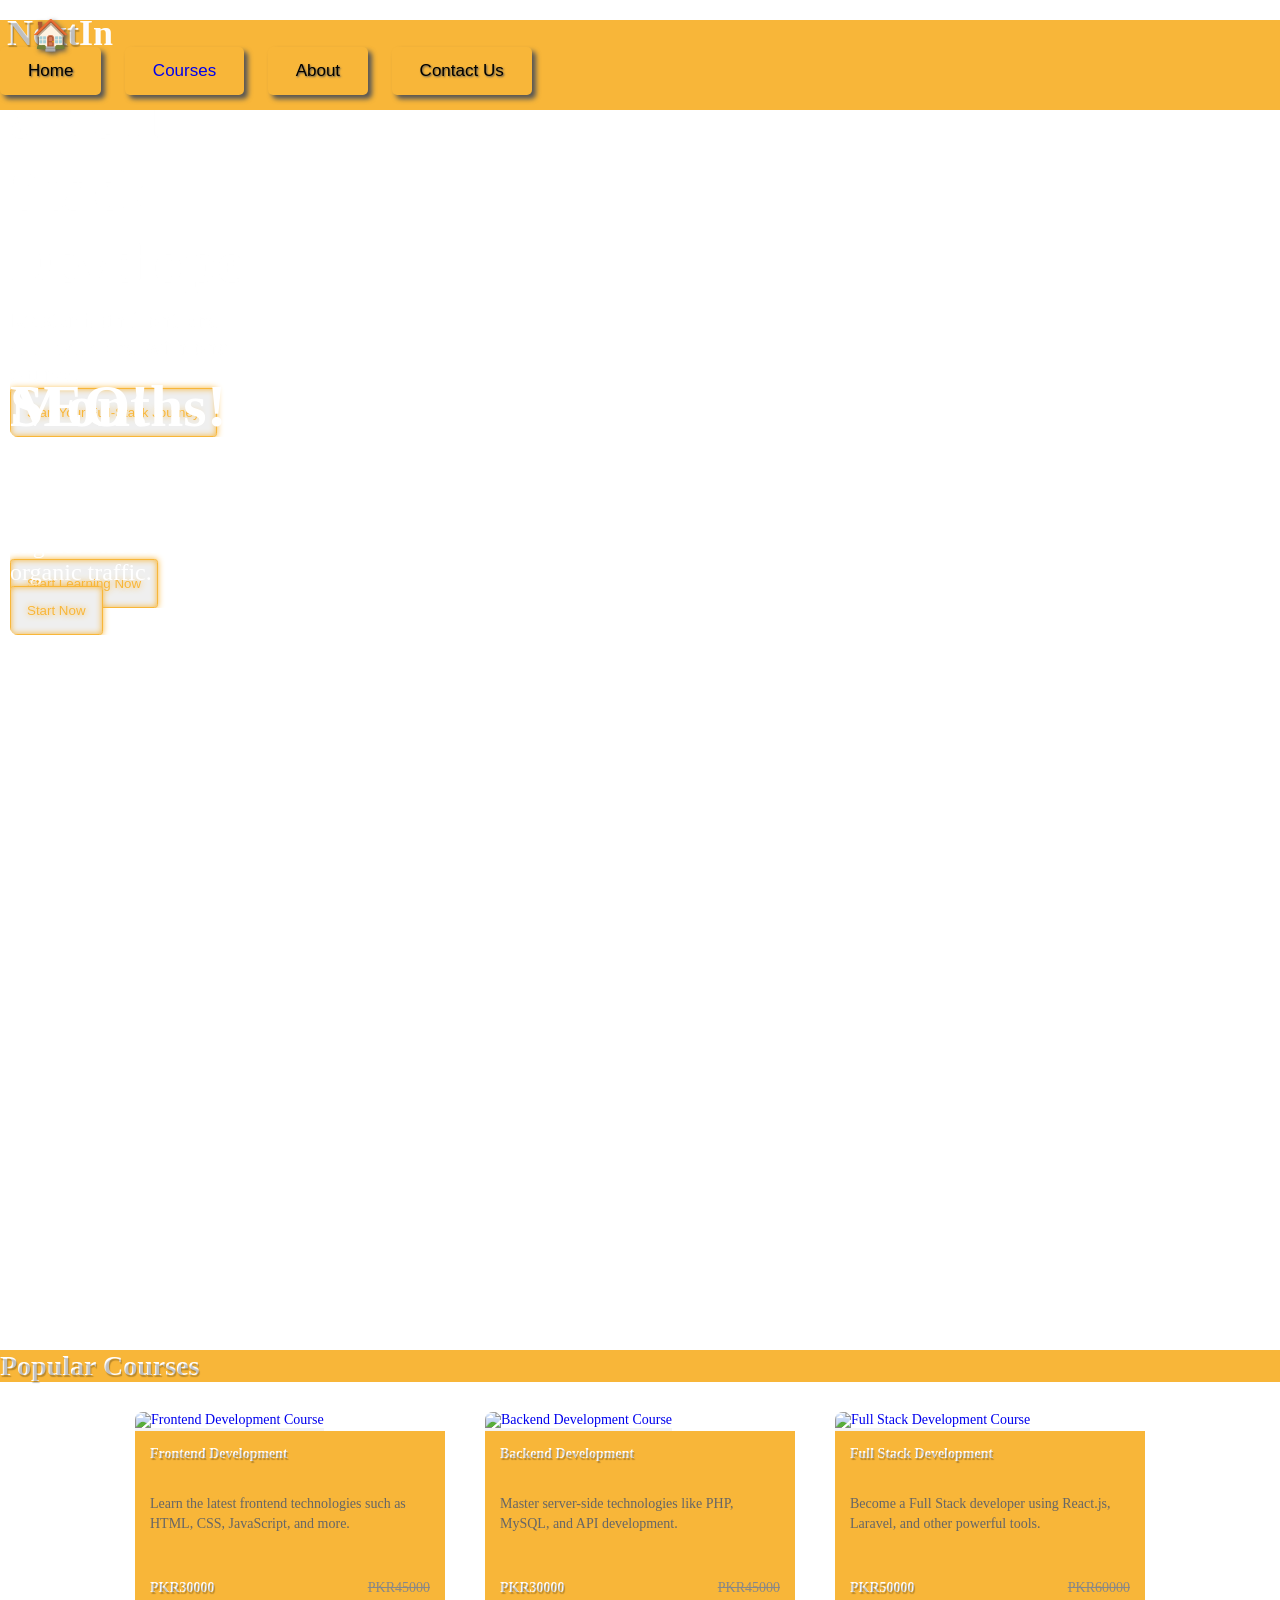
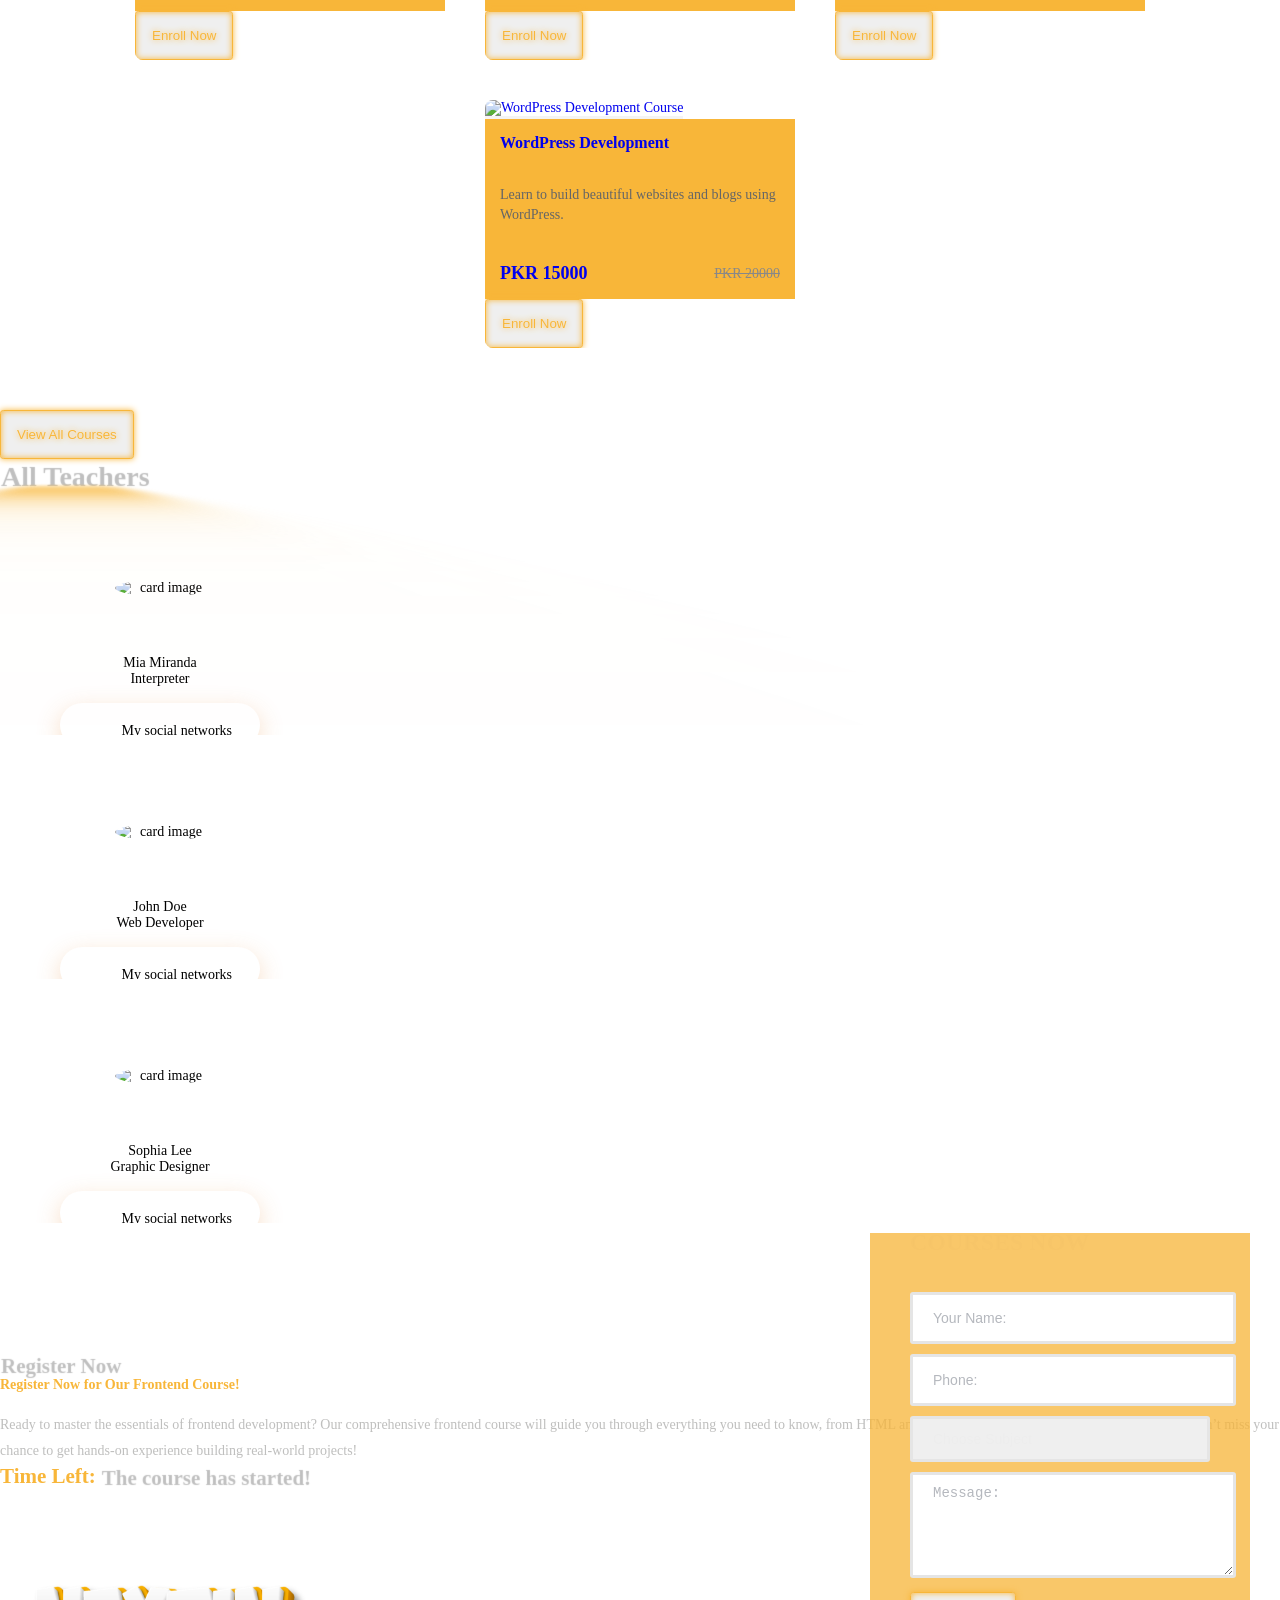
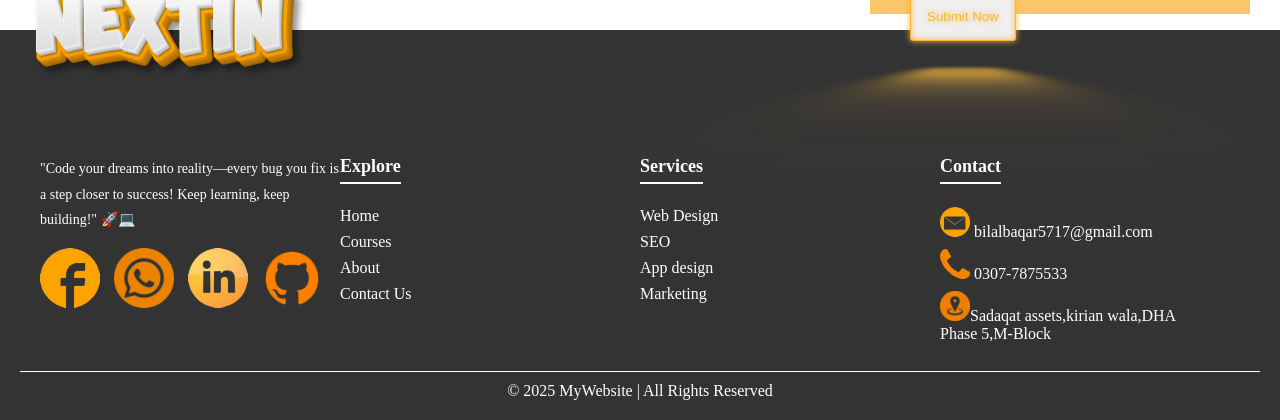
==== commit 20add99d: "commit images changes background change and mobile view" ====
--- a/index.html
+++ b/index.html
@@ -38,7 +38,7 @@
 							<nav class="main_nav_contaner ml-auto">
 								<div class="container">
 									<button class="btn btn-success success show-tooltip">Home</button>
-									<button class="btn btn-info info">Courses</button>
+									<button class="btn btn-info info"><a href="./courses.html">Courses</a></button>
 									<button class="btn btn-warning text-white warning">About</button>
 									<button class="btn btn-danger danger">Contact Us</button>
 									</div>
--- a/styles/main_styles.css
+++ b/styles/main_styles.css
@@ -1659,6 +1659,7 @@
 	padding: 0px 20px 20px;
 	font-size: 16px;
 	height: 50v;
+	margin-top: 16px;
 }
 
 
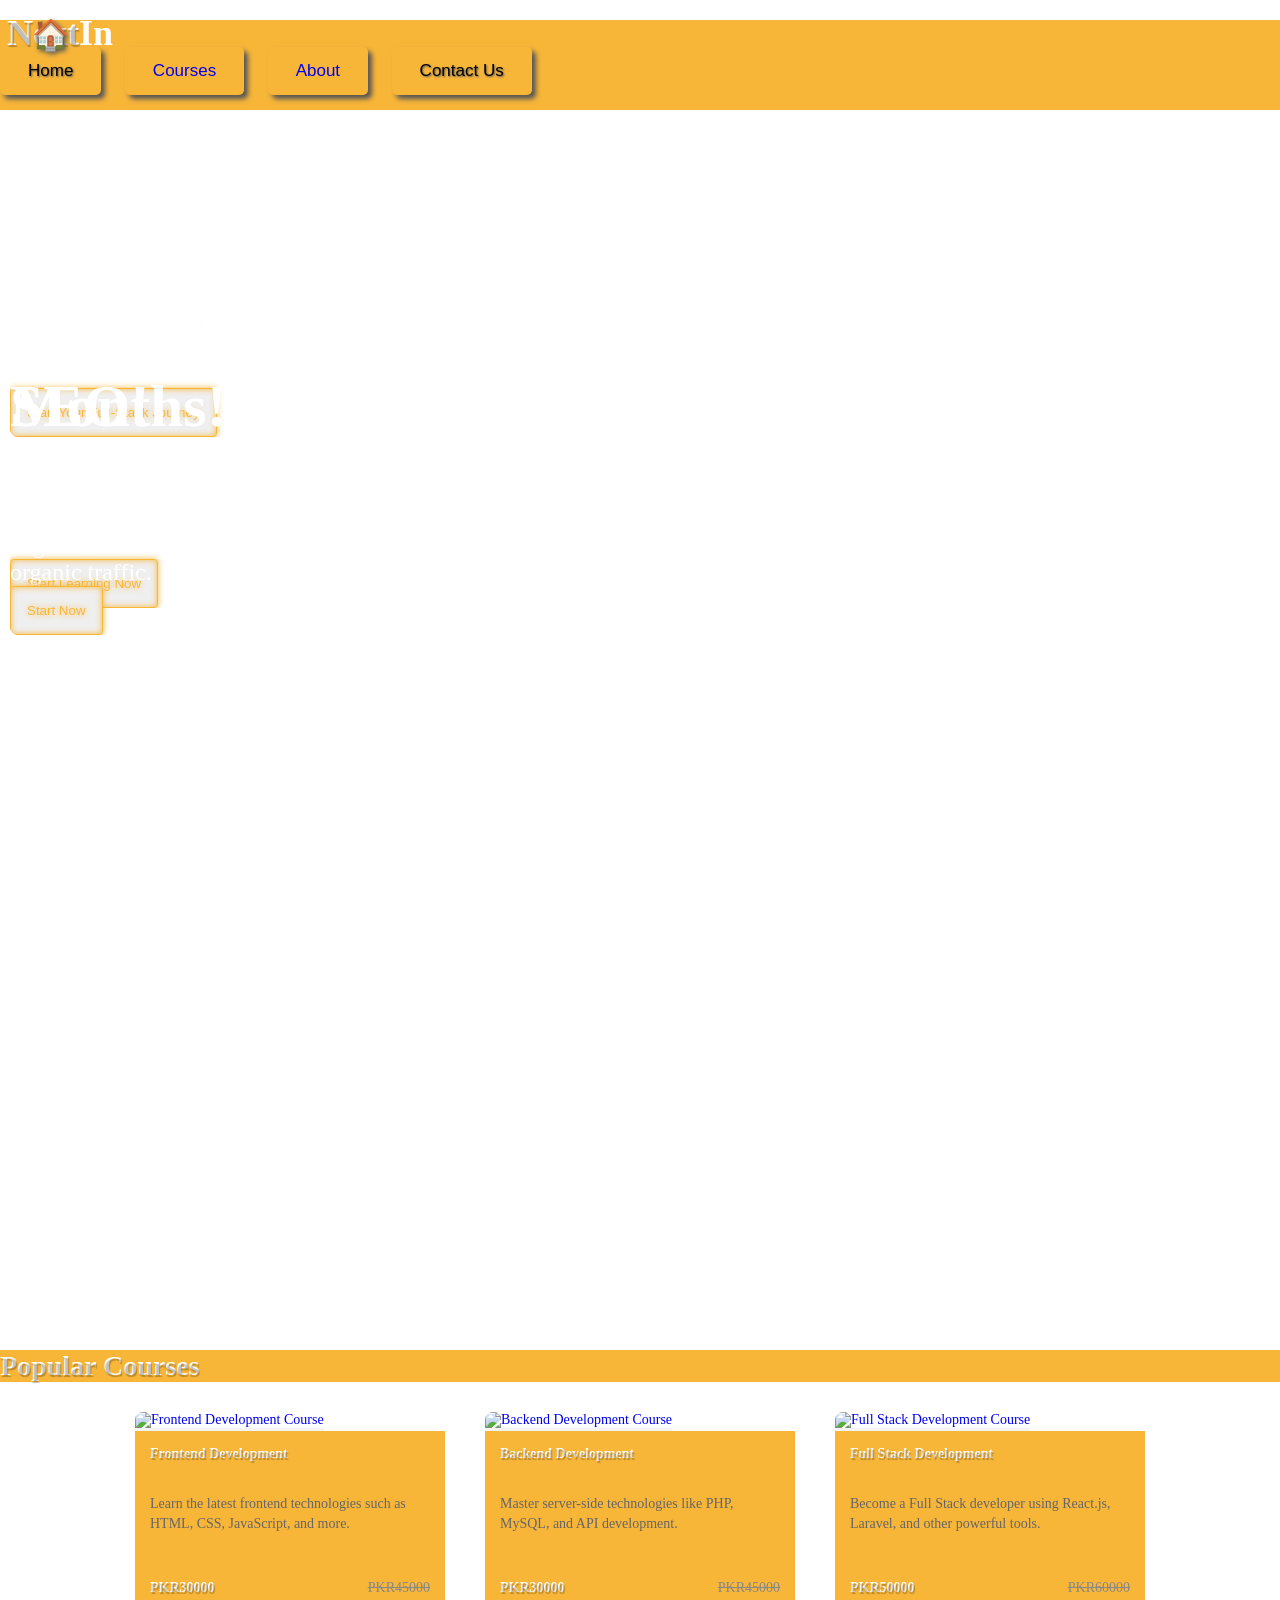
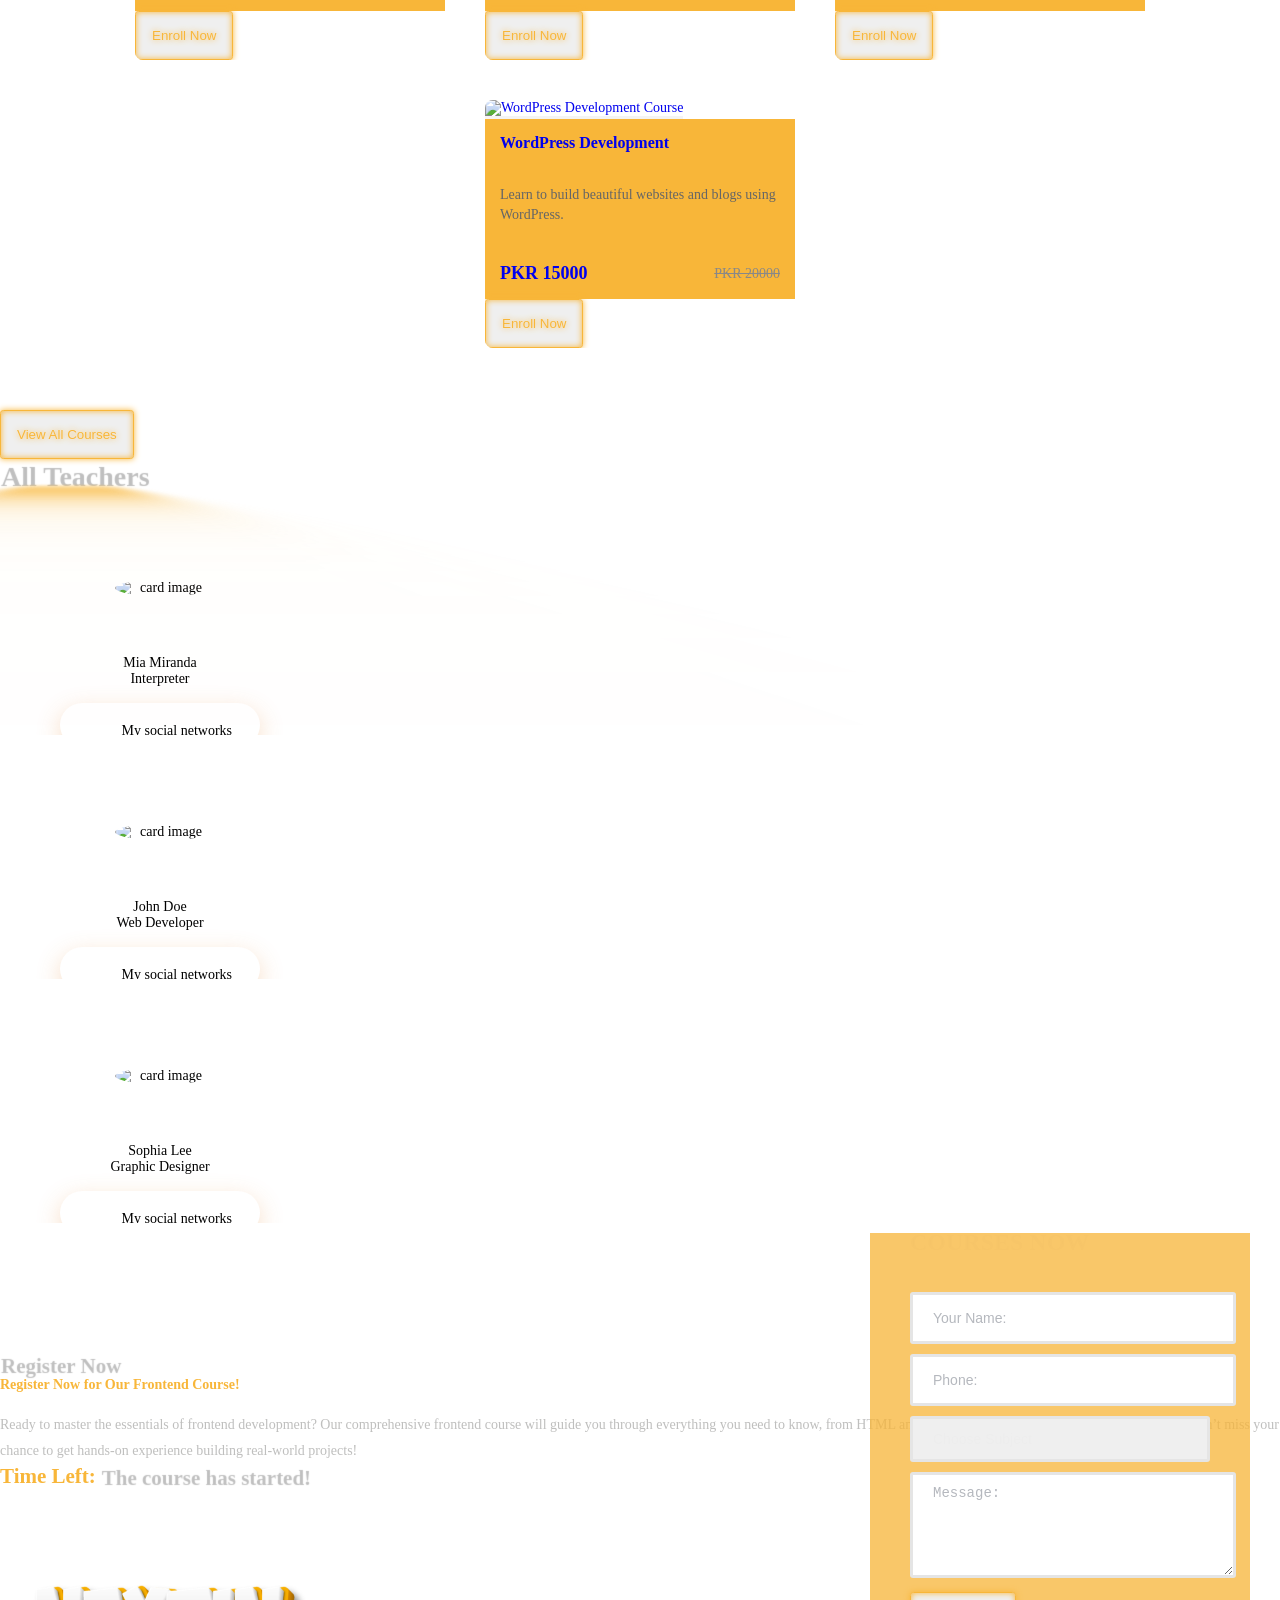
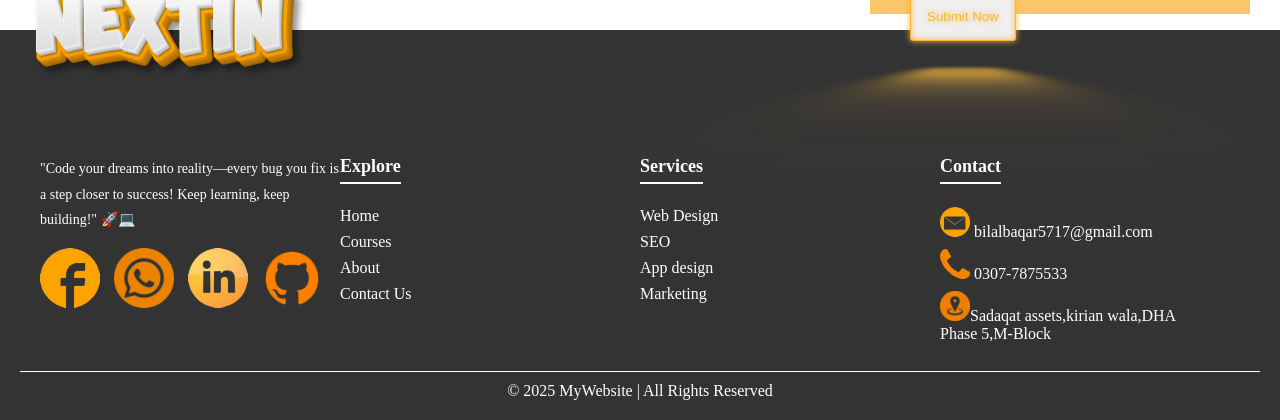
==== commit 3187b5dd: "contact us complete" ====
--- a/index.html
+++ b/index.html
@@ -39,7 +39,7 @@
 								<div class="container">
 									<button class="btn btn-success success show-tooltip">Home</button>
 									<button class="btn btn-info info"><a href="./courses.html">Courses</a></button>
-									<button class="btn btn-warning text-white warning">About</button>
+									<button class="btn btn-warning text-white warning"><a href="./doctor.html">About</a></button>
 									<button class="btn btn-danger danger">Contact Us</button>
 									</div>
 								
@@ -73,7 +73,7 @@
 	<nav class="menu_nav">
 		<ul class="menu_mm">
 			<li class="menu_mm"><a href="index.html">Home</a></li>
-			<li class="menu_mm"><a href="#">About</a></li>
+			<li class="menu_mm"><a href="./doctor.html">About</a></li>
 			<li class="menu_mm"><a href="#">Courses</a></li>
 			<li class="menu_mm"><a href="#">Blog</a></li>
 			<li class="menu_mm"><a href="#">Page</a></li>
--- a/styles/main_styles.css
+++ b/styles/main_styles.css
@@ -1741,4 +1741,4 @@
 	height: 30px;
 	width: 30px;
 	
-}
+}
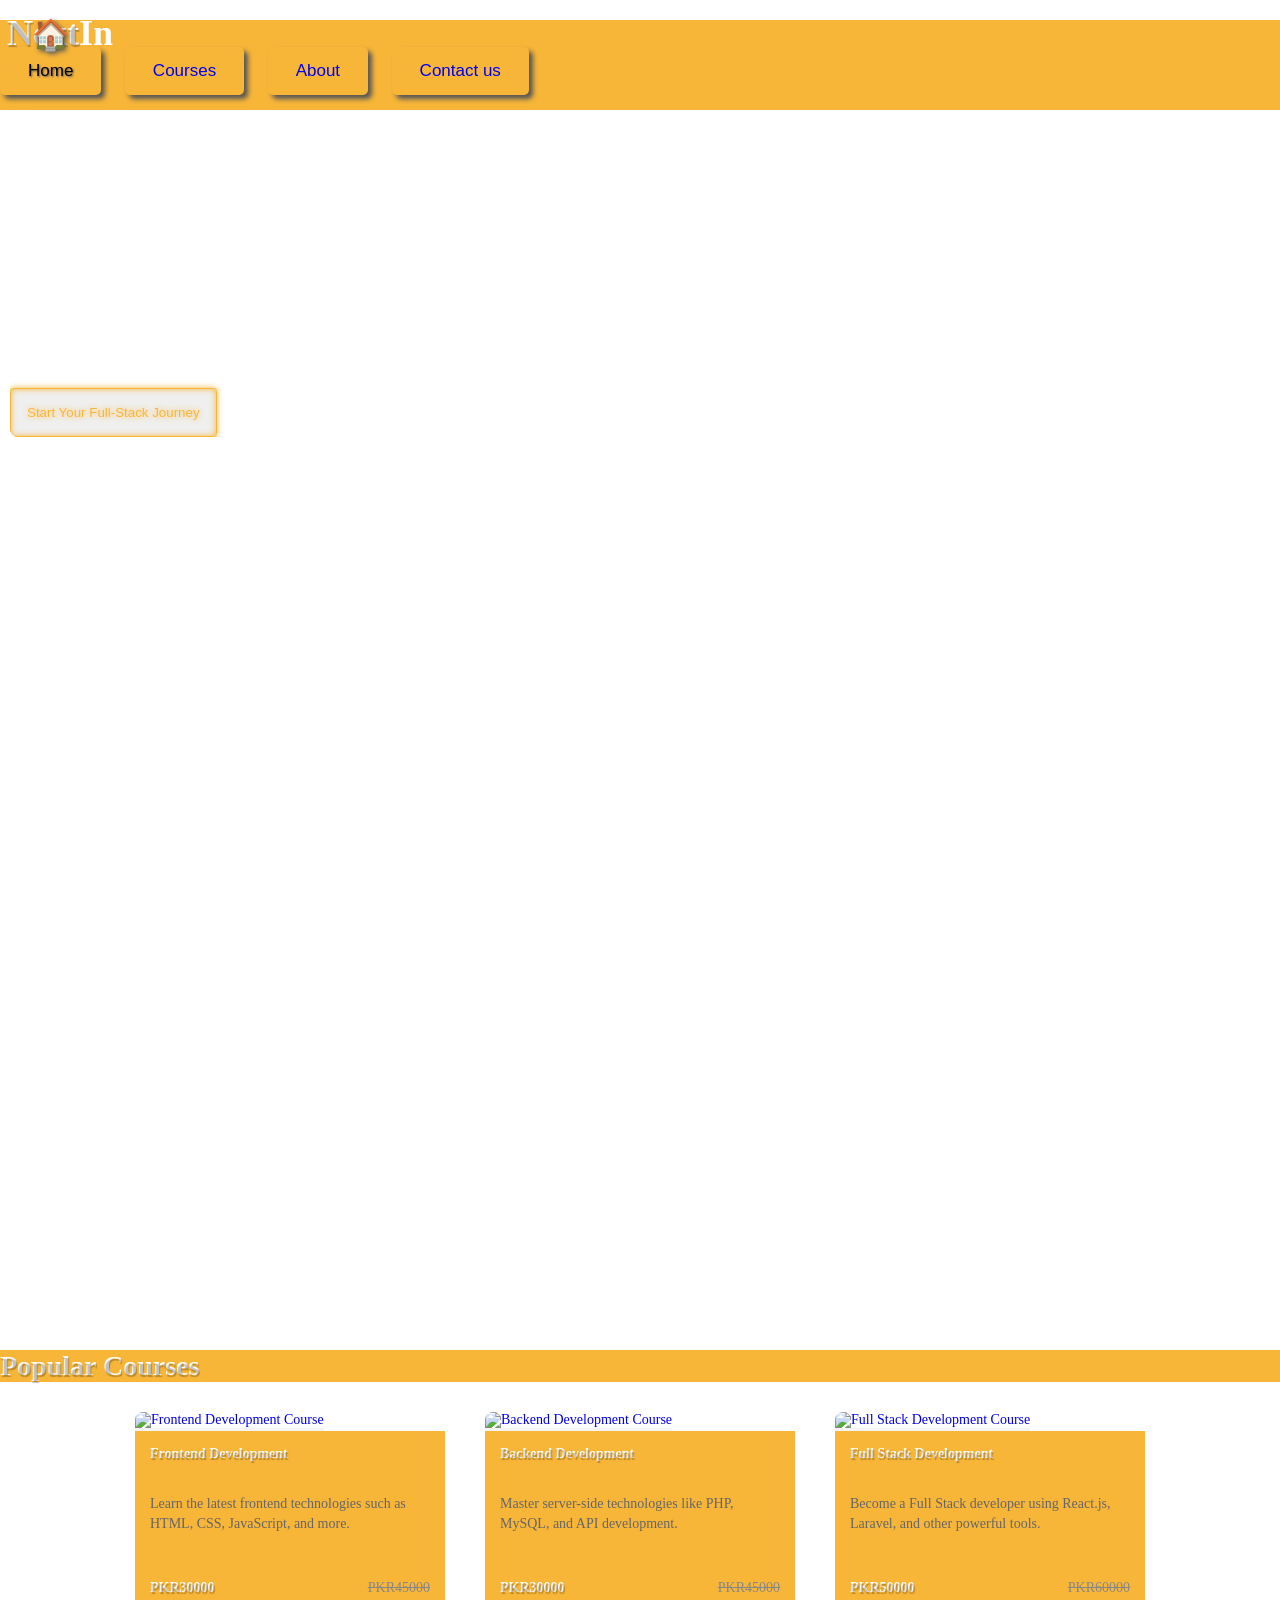
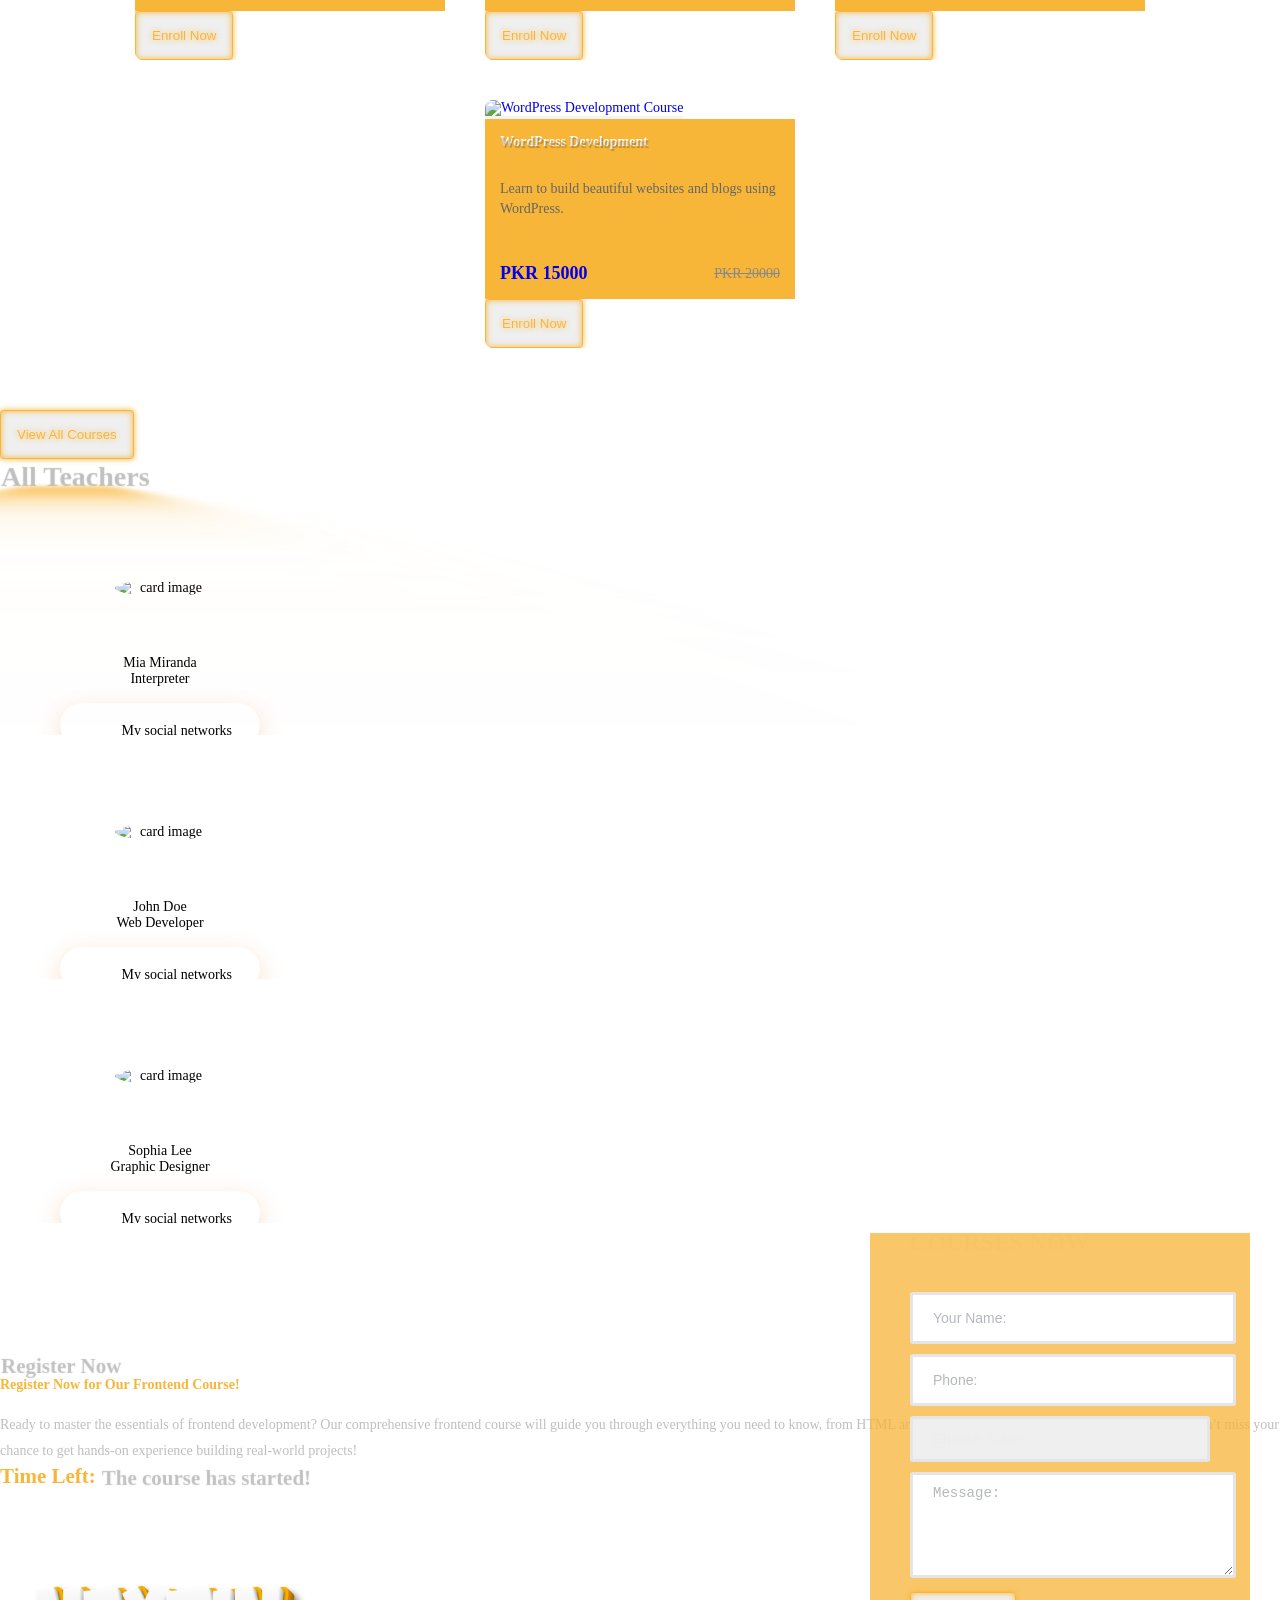
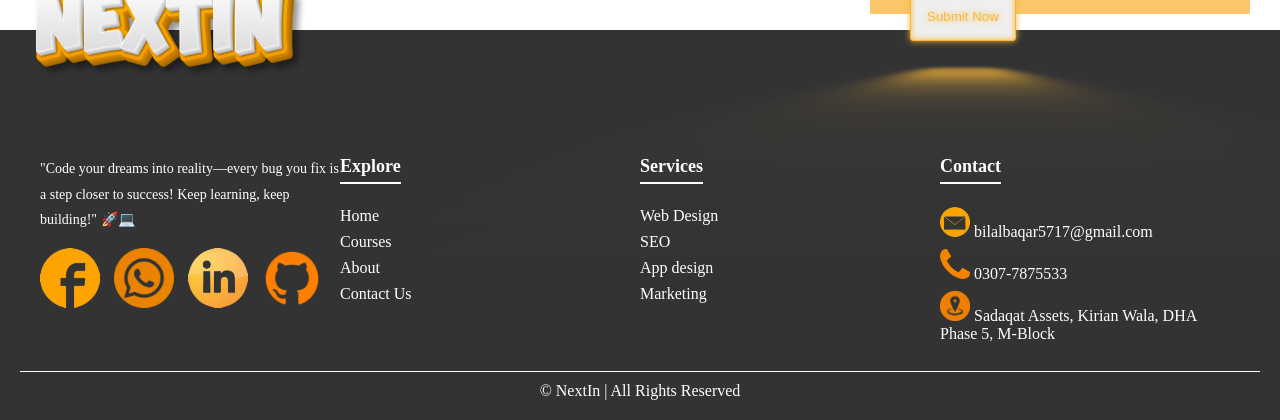
==== commit 6d3049dd: "All is done" ====
--- a/index.html
+++ b/index.html
@@ -11,6 +11,8 @@
 <link rel="stylesheet" type="text/css" href="plugins/OwlCarousel2-2.2.1/owl.carousel.css">
 <link rel="stylesheet" type="text/css" href="plugins/OwlCarousel2-2.2.1/owl.theme.default.css">
 <link rel="stylesheet" type="text/css" href="plugins/OwlCarousel2-2.2.1/animate.css">
+<link rel="stylesheet" href="https://cdnjs.cloudflare.com/ajax/libs/aos/2.3.4/aos.css">
+
 <link rel="stylesheet" type="text/css" href="styles/main_styles.css">
 <link rel="stylesheet" type="text/css" href="styles/responsive.css">
 </head>
@@ -37,10 +39,10 @@
 							</div>
 							<nav class="main_nav_contaner ml-auto">
 								<div class="container">
-									<button class="btn btn-success success show-tooltip">Home</button>
+									<button class="btn btn-success success show-tooltip"><a href=""></a>Home</button>
 									<button class="btn btn-info info"><a href="./courses.html">Courses</a></button>
 									<button class="btn btn-warning text-white warning"><a href="./doctor.html">About</a></button>
-									<button class="btn btn-danger danger">Contact Us</button>
+									<button class="btn btn-danger danger"><a href="./doctor.html">Contact us</a></button>
 									</div>
 								
 								<!-- Hamburger -->
@@ -73,11 +75,11 @@
 	<nav class="menu_nav">
 		<ul class="menu_mm">
 			<li class="menu_mm"><a href="index.html">Home</a></li>
-			<li class="menu_mm"><a href="./doctor.html">About</a></li>
+			<li class="menu_mm"><a href="">About</a></li>
 			<li class="menu_mm"><a href="#">Courses</a></li>
 			<li class="menu_mm"><a href="#">Blog</a></li>
 			<li class="menu_mm"><a href="#">Page</a></li>
-			<li class="menu_mm"><a href="contact.html">Contact</a></li>
+			<li class="menu_mm"><a href="./doctor.html">Contact</a></li>
 		</ul>
 	</nav>
 </div>
@@ -95,10 +97,16 @@
 					<div class="container">
 						<div class="row">
 							<div class="col text-center p-5 card slider-card">
-								<div class="home_slider_title">Become a Full-Stack Developer!</div>
-								<div class="home_slider_subtitle">Master both front-end and back-end with one course.</div>
-								<div class="home_slider_form_container">
+								<div class="home_slider_title" data-aos="fade-down" data-aos-duration="1000">
+									Become a Full-Stack Developer!
+								</div>
+								<div class="home_slider_subtitle" data-aos="fade-up" data-aos-delay="300" data-aos-duration="1000">
+									Master both front-end and back-end with one course.
+								</div>
+								<div class="home_slider_form_container" data-aos="zoom-in" data-aos-delay="500" data-aos-duration="1000">
 									<button class="neon-button">Start Your Full-Stack Journey</button>
+								</div>
+								
 								</div>
 							</div>
 						</div>
@@ -149,127 +157,131 @@
 	<h1 class=" m-5 emboss ">Popular Courses</h1>
 </div>
 <div class="card-wrapper">
-	
+
     <!-- Frontend Development Card -->
-    <div class="card card-course ">
-      <a href="#">
-        <div class="card__image">
-          <img src="./images/frontend.jpg" alt="Frontend Development Course">
+    <div class="card card-course" data-aos="fade-up" data-aos-duration="1000">
+        <a href="#">
+            <div class="card__image" data-aos="zoom-in" data-aos-delay="200">
+                <img src="./images/frontend.jpg" alt="Frontend Development Course">
+            </div>
+            <div class="card__details" data-aos="fade-right" data-aos-delay="300">
+                <h4 class="emboss">Frontend Development</h4>
+                <div class="details__description">
+                    Learn the latest frontend technologies such as HTML, CSS, JavaScript, and more.
+                </div>
+                <div class="details__bottom">
+                    <div class="details__price">
+                        <h4 class="emboss">PKR30000</h4>  
+                        <span class="price--old">PKR45000</span>
+                    </div>
+                </div>
+            </div>
+        </a>
+        <div class="card__options" data-aos="fade-left" data-aos-delay="400">
+            <div class="options__wishlist">
+                <i class="icon fa fa-heart"></i>
+            </div>
         </div>
-        <div class="card__details">
-          <h4 class="emboss">Frontend Development</h4>
-          <div class="details__description">
-            Learn the latest frontend technologies such as HTML, CSS, JavaScript, and more.
-          </div>
-          <div class="details__bottom">
-            <div class="details__price">
-              <h4 class="emboss">PKR30000</h4>  
-              <span class="price--old">PKR45000</span>
-            </div>
-          </div>
+        <button class="neon-button" data-aos="zoom-in" data-aos-delay="500">Enroll Now</button>
+    </div>
+
+    <!-- Backend Development Card -->
+    <div class="card card-course" data-aos="fade-up" data-aos-duration="1000">
+        <a href="#">
+            <div class="card__image" data-aos="zoom-in" data-aos-delay="200">
+                <img src="./images/php.jpg" alt="Backend Development Course">
+            </div>
+            <div class="card__details" data-aos="fade-right" data-aos-delay="300">
+                <h4 class="emboss">Backend Development</h4>
+                <div class="details__description">
+                    Master server-side technologies like PHP, MySQL, and API development.
+                </div>
+                <div class="details__bottom">
+                    <div class="details__price">
+                        <h4 class="emboss">PKR30000</h4>
+                        <span class="price--old">PKR45000</span>
+                    </div>
+                </div>
+            </div>
+        </a>
+        <div class="card__options" data-aos="fade-left" data-aos-delay="400">
+            <div class="options__wishlist">
+                <i class="icon fa fa-heart"></i>
+            </div>
         </div>
-      </a>
-      <div class="card__options">
-        <div class="options__wishlist">
-          <i class="icon fa fa-heart"></i>
+        <button class="neon-button" data-aos="zoom-in" data-aos-delay="500">Enroll Now</button>
+    </div>
+
+    <!-- Full Stack Development Card -->
+    <div class="card card-course" data-aos="fade-up" data-aos-duration="1000">
+        <a href="#">
+            <div class="card__image" data-aos="zoom-in" data-aos-delay="200">
+                <img src="./images/laravel2.jpg" alt="Full Stack Development Course">
+            </div>
+            <div class="card__details" data-aos="fade-right" data-aos-delay="300">
+                <h4 class="emboss">Full Stack Development</h4>
+                <div class="details__description">
+                    Become a Full Stack developer using React.js, Laravel, and other powerful tools.
+                </div>
+                <div class="details__bottom">
+                    <div class="details__price">
+                        <h4 class="emboss">PKR50000</h4>
+                        <span class="price--old">PKR60000</span>
+                    </div>
+                </div>
+            </div>
+        </a>
+        <div class="card__options" data-aos="fade-left" data-aos-delay="400">
+            <div class="options__wishlist">
+                <i class="icon fa fa-heart"></i>
+            </div>
         </div>
-      </div>
-      <button class="neon-button">Enroll Now</button>
+        <button class="neon-button" data-aos="zoom-in" data-aos-delay="500">Enroll Now</button>
     </div>
 
-    <!-- Backend Development Card -->
-    <div class="card card-course">
-      <a href="#">
-        <div class="card__image">
-          <img src="./images/php.jpg" alt="Backend Development Course">
+    <!-- WordPress Development Card -->
+    <div class="card card-course" data-aos="fade-up" data-aos-duration="1000">
+        <a href="#">
+            <div class="card__image" data-aos="zoom-in" data-aos-delay="200">
+                <img src="https://kinsta.com/wp-content/uploads/2018/01/wordpress-lms-plugins-1.png" alt="WordPress Development Course">
+            </div>
+            <div class="card__details" data-aos="fade-right" data-aos-delay="300">
+                <h4 class="emboss">WordPress Development</h4>
+                <div class="details__description">
+                    Learn to build beautiful websites and blogs using WordPress.
+                </div>
+                <div class="details__bottom">
+                    <div class="details__price">
+                        <span class="price">PKR 15000</span>
+                        <span class="price--old">PKR 20000</span>
+                    </div>
+                </div>
+            </div>
+        </a>
+        <div class="card__options" data-aos="fade-left" data-aos-delay="400">
+            <div class="options__wishlist">
+                <i class="icon fa fa-heart"></i>
+            </div>
         </div>
-        <div class="card__details">
-          <h4 class="emboss">Backend Development</h4>
-          <div class="details__description">
-            Master server-side technologies like PHP, MySQL, and API development.
-          </div>
-          <div class="details__bottom">
-            <div class="details__price">
-              <h4 class="emboss">PKR30000</h4>
-              <span class="price--old">PKR45000</span>
-            </div>
-          </div>
-        </div>
-      </a>
-      <div class="card__options">
-        <div class="options__wishlist">
-          <i class="icon fa fa-heart"></i>
-        </div>
-      </div>
-      <button class="neon-button">Enroll Now</button>
+        <button class="neon-button" data-aos="zoom-in" data-aos-delay="500">Enroll Now</button>
     </div>
 
-    <!-- Full Stack Development Card -->
-    <div class="card card-course">
-      <a href="#">
-        <div class="card__image">
-          <img src="./images/laravel2.jpg" alt="Full Stack Development Course">
-        </div>
-        <div class="card__details">
-          <h4 class="emboss">Full Stack Development</h4>
-          <div class="details__description">
-            Become a Full Stack developer using React.js, Laravel, and other powerful tools.
-          </div>
-          <div class="details__bottom">
-            <div class="details__price">
-              <h4 class="emboss">PKR50000</h4>
-              <span class="price--old">PKR60000</span>
-            </div>
-          </div>
-        </div>
-      </a>
-      <div class="card__options">
-        <div class="options__wishlist">
-          <i class="icon fa fa-heart"></i>
-        </div>
-      </div>
-      <button class="neon-button">Enroll Now</button>
-    </div>
-
-    <!-- WordPress Development Card -->
-    <div class="card card-course">
-      <a href="#">
-        <div class="card__image">
-          <img src="https://kinsta.com/wp-content/uploads/2018/01/wordpress-lms-plugins-1.png" alt="WordPress Development Course">
-        </div>
-        <div class="card__details">
-          <strong class="details__name">WordPress Development</strong>
-          <div class="details__description">
-            Learn to build beautiful websites and blogs using WordPress.
-          </div>
-          <div class="details__bottom">
-            <div class="details__price">
-              <span class="price">PKR 15000</span>
-              <span class="price--old">PKR 20000</span>
-            </div>
-          </div>
-        </div>
-      </a>
-      <div class="card__options">
-        <div class="options__wishlist">
-          <i class="icon fa fa-heart"></i>
-        </div>
-      </div>
-      <button class="neon-button">Enroll Now</button>
-    </div>
-  </div>
+</div>
+
   
 <br><br>
 
-  <div class="twelve-1 d-flex flex-column justify-content-center align-items-center">
-	<button class="neon-button shadow--sunken mx-auto">View All Courses</button><br>
-	<h1 class=" m-5 emboss">All Teachers</h1>
+<div class="twelve-1 d-flex flex-column justify-content-center align-items-center" data-aos="fade-up" data-aos-duration="1000">
+	<button class="neon-button shadow--sunken mx-auto" data-aos="zoom-in" data-aos-delay="300">View All Courses</button>
+	<br>
+	<h1 class="m-5 emboss" data-aos="fade-down" data-aos-delay="500">All Teachers</h1>
 </div>
+
 	<!-- Team -->
-	<div class="team container d-flex justify-content-center align-items-center flex-wrape">
-		
+	<div class="team container d-flex justify-content-center align-items-center flex-wrap">
+
 		<!-- Card 1 -->
-		<div class="card-profile card" id="card-1">
+		<div class="card-profile card" id="card-1" data-aos="fade-up" data-aos-duration="1000" data-aos-delay="200">
 			<div class="card__border">
 				<img src="https://encrypted-tbn0.gstatic.com/images?q=tbn:ANd9GcQoIAQqhuDgSoKEyWwOWsjiPJjmBTekCjuMzQ&s" alt="card image" class="card__img_profile" />
 			</div>
@@ -297,7 +309,7 @@
 		</div>
 	
 		<!-- Card 2 -->
-		<div class="card-profile card" id="card-2">
+		<div class="card-profile card" id="card-2" data-aos="fade-up" data-aos-duration="1000" data-aos-delay="400">
 			<div class="card__border">
 				<img src="https://encrypted-tbn0.gstatic.com/images?q=tbn:ANd9GcQoIAQqhuDgSoKEyWwOWsjiPJjmBTekCjuMzQ&s" alt="card image" class="card__img_profile" />
 			</div>
@@ -325,7 +337,7 @@
 		</div>
 	
 		<!-- Card 3 -->
-		<div class="card-profile card" id="card-3">
+		<div class="card-profile card" id="card-3" data-aos="fade-up" data-aos-duration="1000" data-aos-delay="600">
 			<div class="card__border">
 				<img src="https://encrypted-tbn0.gstatic.com/images?q=tbn:ANd9GcQoIAQqhuDgSoKEyWwOWsjiPJjmBTekCjuMzQ&s" alt="card image" class="card__img_profile" />
 			</div>
@@ -351,7 +363,9 @@
 				</div>
 			</div>
 		</div>
+	
 	</div>
+	
 		<!-- Counter -->
 
 		<div class="counter mt-4">
@@ -359,27 +373,28 @@
 			<div class="container">
 				<div class="row">
 					<div class="col-lg-6">
-						<div class="counter_content">
+						<div class="counter_content" data-aos="fade-right" data-aos-duration="1000">
 							<h2 class="emboss">Register Now</h2>
 							<h4 class="counter_title">Register Now for Our Frontend Course!</h4>
 							<div class="counter_text">
 								<p>Ready to master the essentials of frontend development? Our comprehensive frontend course will guide you through everything you need to know, from HTML and CSS basics to advanced JavaScript techniques.
-
+						
 									Don’t miss your chance to get hands-on experience building real-world projects!</p>
 							</div>
-		
+						
 							<div class="timer-container">
 								<div class="timer">
 									<h2 class="counter_title">Time Left: <span id="countdown" class="emboss"></span> </h2>
 								</div>
 							</div>
 						</div>
+						
 		
 					</div>
 				</div>
 		
 				<!-- Counter Form -->
-				<div class="counter_form emboss">
+				<div class="counter_form emboss" data-aos="fade-left" data-aos-duration="1000">
 					<div class="row fill_height">
 						<div class="col fill_height">
 							<form class="counter_form_content d-flex flex-column align-items-center justify-content-center" action="#">
@@ -395,16 +410,17 @@
 									<option>Database</option>
 									<option>Javascript</option>
 									<option>Wordpress</option>
-									<option>Full-Stack Developement</option>
+									<option>Full-Stack Development</option>
 									<option>Flutter</option>
-									<option>Seo</option>
+									<option>SEO</option>
 								</select>
 								<textarea class="counter_input counter_text_input" placeholder="Message:" required="required"></textarea>
-								<button type="submit"  class="neon-button w-100">Submit Now</button>
+								<button type="submit" class="neon-button w-100">Submit Now</button>
 							</form>
 						</div>
 					</div>
 				</div>
+				
 		
 			</div>
 		</div>
@@ -412,26 +428,26 @@
 	
 	<!-- Footer -->
 
-<footer class="footer">
+	<footer class="footer">
         <div class="logo">
 			<img src="./images/logo1.png" alt="">
 		</div>
 
         <div class="footer-container">
             <!-- Logo & Social Media -->
-            <div class="footer-column">
-             <p>"Code your dreams into reality—every bug you fix is a step closer to success! Keep learning, keep building!" 🚀💻</p>
-			 <div class="social-icons d-flex align-items-center">
-				<a href="#" class="social-link"><img src="./images/fb-removebg-preview (1).png" alt="" class="social-img"></a>
-				<a href="#" class="social-link"><img src="./images/what.png" alt="" class="social-img"></a>
-				<a href="#" class="social-link"><img src="./images/linked.png" alt="" class="social-img"></a>
-				<a href="#" class="social-link"><img src="./images/git.png" alt="" class="social-img"></a>
-			</div>
-			
-            </div>
+            <div class="footer-column" data-aos="fade-right">
+                <p>"Code your dreams into reality—every bug you fix is a step closer to success! Keep learning, keep building!" 🚀💻</p>
+                <div class="social-icons d-flex align-items-center">
+                    <a href="#" class="social-link"><img src="./images/fb-removebg-preview (1).png" alt="" class="social-img"></a>
+                    <a href="#" class="social-link"><img src="./images/what.png" alt="" class="social-img"></a>
+                    <a href="#" class="social-link"><img src="./images/linked.png" alt="" class="social-img"></a>
+                    <a href="#" class="social-link"><img src="./images/git.png" alt="" class="social-img"></a>
+                </div>
+            </div>
+            
 
             <!-- Explore -->
-            <div class="footer-column">
+            <div class="footer-column" data-aos="fade-up">
                 <h3>Explore</h3>
                 <ul>
                     <li><a href="#">Home</a></li>
@@ -440,9 +456,8 @@
                     <li><a href="#">Contact Us</a></li>
                 </ul>
             </div>
-
-            <!-- Services -->
-            <div class="footer-column">
+            
+            <div class="footer-column" data-aos="fade-up" data-aos-delay="200">
                 <h3>Services</h3>
                 <ul>
                     <li><a href="#">Web Design</a></li>
@@ -451,20 +466,34 @@
                     <li><a href="#">Marketing</a></li>
                 </ul>
             </div>
+            
 
             <!-- Contact -->
-            <div class="footer-column">
+            <div class="footer-column" data-aos="fade-left" data-aos-duration="1500" data-aos-delay="400">
                 <h3>Contact</h3>
-                <ul class="">
-                    <li><img src="./images/email-removebg-preview.png" alt="" class="small mx-3 "> bilalbaqar5717@gmail.com</li>
-                    <li><img src="./images/203-2038341_phone-png-phone-icon-orange-png.png" alt="" class="small  mx-3"> 0307-7875533</li>
-                    <li><img src="./images/207-2072661_jpg-free-stock-location-clipart-office-address-orange-removebg-preview.png" alt="" class="small mx-3 "><span>Sadaqat assets,kirian wala,DHA <br class="br"> Phase 5,M-Block</span></p></li>
+                <ul data-aos="fade-left" data-aos-duration="1200" data-aos-delay="300">
+                    <li>
+                        <img src="./images/email-removebg-preview.png" alt="" class="small mx-3">
+                        bilalbaqar5717@gmail.com
+                    </li>
+                    <li>
+                        <img src="./images/203-2038341_phone-png-phone-icon-orange-png.png" alt="" class="small mx-3">
+                        0307-7875533
+                    </li>
+                    <li>
+                        <img src="./images/207-2072661_jpg-free-stock-location-clipart-office-address-orange-removebg-preview.png" alt="" class="small mx-3">
+                        <span>Sadaqat Assets, Kirian Wala, DHA <br class="br"> Phase 5, M-Block</span>
+                    </li>
                 </ul>
             </div>
+            
+            
+            
+            
         </div>
 
         <div class="footer-bottom">
-            © 2025 MyWebsite | All Rights Reserved
+            © NextIn | All Rights Reserved
         </div>
     </footer>
 </div>
@@ -523,6 +552,11 @@
 		}
 	}, 1000);
 </script>
+<script src="https://cdnjs.cloudflare.com/ajax/libs/aos/2.3.4/aos.js"></script>
+<script>
+    AOS.init();
+</script>
+
 
 
 </body>
--- a/styles/main_styles.css
+++ b/styles/main_styles.css
@@ -481,6 +481,7 @@
 	-ms-transition: all 200ms ease;
 	-o-transition: all 200ms ease;
 	transition: all 200ms ease;
+	
 }
 .header.scrolled
 {
@@ -570,10 +571,12 @@
 	-ms-transition: all 200ms ease;
 	-o-transition: all 200ms ease;
 	transition: all 200ms ease;
+	
 }
 .logo img
 {
-	max-width: 100%;
+	max-width: 100%; 
+	z-index: 999;
 }
 .logo_text
 {
@@ -1741,4 +1744,4 @@
 	height: 30px;
 	width: 30px;
 	
-}+}
